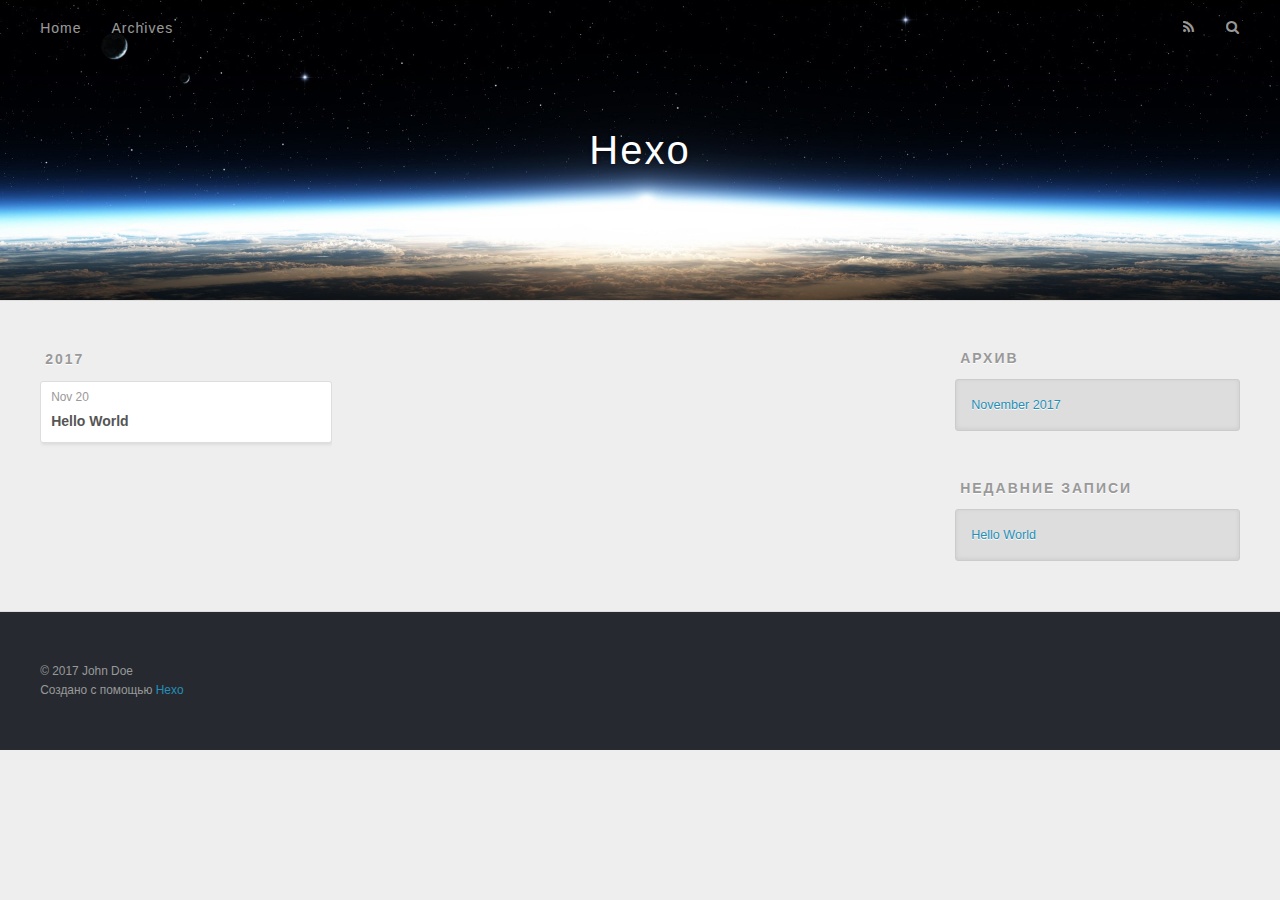
==== archives/index.html @ feb46def "hexo deploy" ====
<!DOCTYPE html>
<html>
<head>
  <meta charset="utf-8">
  
  <title>Архив | Hexo</title>
  <meta name="viewport" content="width=device-width, initial-scale=1, maximum-scale=1">
  <meta property="og:type" content="website">
<meta property="og:title" content="Hexo">
<meta property="og:url" content="http://yoursite.com/archives/index.html">
<meta property="og:site_name" content="Hexo">
<meta name="twitter:card" content="summary">
<meta name="twitter:title" content="Hexo">
  
    <link rel="alternate" href="/atom.xml" title="Hexo" type="application/atom+xml">
  
  
    <link rel="icon" href="/favicon.png">
  
  
    <link href="//fonts.googleapis.com/css?family=Source+Code+Pro" rel="stylesheet" type="text/css">
  
  <link rel="stylesheet" href="/css/style.css">
  

</head>

<body>
  <div id="container">
    <div id="wrap">
      <header id="header">
  <div id="banner"></div>
  <div id="header-outer" class="outer">
    <div id="header-title" class="inner">
      <h1 id="logo-wrap">
        <a href="/" id="logo">Hexo</a>
      </h1>
      
    </div>
    <div id="header-inner" class="inner">
      <nav id="main-nav">
        <a id="main-nav-toggle" class="nav-icon"></a>
        
          <a class="main-nav-link" href="/">Home</a>
        
          <a class="main-nav-link" href="/archives">Archives</a>
        
      </nav>
      <nav id="sub-nav">
        
          <a id="nav-rss-link" class="nav-icon" href="/atom.xml" title="RSS-каналы"></a>
        
        <a id="nav-search-btn" class="nav-icon" title="Поиск"></a>
      </nav>
      <div id="search-form-wrap">
        <form action="//google.com/search" method="get" accept-charset="UTF-8" class="search-form"><input type="search" name="q" class="search-form-input" placeholder="Search"><button type="submit" class="search-form-submit">&#xF002;</button><input type="hidden" name="sitesearch" value="http://yoursite.com"></form>
      </div>
    </div>
  </div>
</header>
      <div class="outer">
        <section id="main">
  
  
    
    
      
      
      <section class="archives-wrap">
        <div class="archive-year-wrap">
          <a href="/archives/2017" class="archive-year">2017</a>
        </div>
        <div class="archives">
    
    <article class="archive-article archive-type-post">
  <div class="archive-article-inner">
    <header class="archive-article-header">
      <a href="/2017/11/20/hello-world/" class="archive-article-date">
  <time datetime="2017-11-20T05:45:02.000Z" itemprop="datePublished">Nov 20</time>
</a>
      
  
    <h1 itemprop="name">
      <a class="archive-article-title" href="/2017/11/20/hello-world/">Hello World</a>
    </h1>
  

    </header>
  </div>
</article>
  
  
    </div></section>
  

</section>
        
          <aside id="sidebar">
  
    

  
    

  
    
  
    
  <div class="widget-wrap">
    <h3 class="widget-title">Архив</h3>
    <div class="widget">
      <ul class="archive-list"><li class="archive-list-item"><a class="archive-list-link" href="/archives/2017/11/">November 2017</a></li></ul>
    </div>
  </div>


  
    
  <div class="widget-wrap">
    <h3 class="widget-title">Недавние записи</h3>
    <div class="widget">
      <ul>
        
          <li>
            <a href="/2017/11/20/hello-world/">Hello World</a>
          </li>
        
      </ul>
    </div>
  </div>

  
</aside>
        
      </div>
      <footer id="footer">
  
  <div class="outer">
    <div id="footer-info" class="inner">
      &copy; 2017 John Doe<br>
      Создано с помощью <a href="http://hexo.io/" target="_blank">Hexo</a>
    </div>
  </div>
</footer>
    </div>
    <nav id="mobile-nav">
  
    <a href="/" class="mobile-nav-link">Home</a>
  
    <a href="/archives" class="mobile-nav-link">Archives</a>
  
</nav>
    

<script src="//ajax.googleapis.com/ajax/libs/jquery/2.0.3/jquery.min.js"></script>


  <link rel="stylesheet" href="/fancybox/jquery.fancybox.css">
  <script src="/fancybox/jquery.fancybox.pack.js"></script>


<script src="/js/script.js"></script>

  </div>
</body>
</html>
---- css/style.css ----
body {
  width: 100%;
}
body:before,
body:after {
  content: "";
  display: table;
}
body:after {
  clear: both;
}
html,
body,
div,
span,
applet,
object,
iframe,
h1,
h2,
h3,
h4,
h5,
h6,
p,
blockquote,
pre,
a,
abbr,
acronym,
address,
big,
cite,
code,
del,
dfn,
em,
img,
ins,
kbd,
q,
s,
samp,
small,
strike,
strong,
sub,
sup,
tt,
var,
dl,
dt,
dd,
ol,
ul,
li,
fieldset,
form,
label,
legend,
table,
caption,
tbody,
tfoot,
thead,
tr,
th,
td {
  margin: 0;
  padding: 0;
  border: 0;
  outline: 0;
  font-weight: inherit;
  font-style: inherit;
  font-family: inherit;
  font-size: 100%;
  vertical-align: baseline;
}
body {
  line-height: 1;
  color: #000;
  background: #fff;
}
ol,
ul {
  list-style: none;
}
table {
  border-collapse: separate;
  border-spacing: 0;
  vertical-align: middle;
}
caption,
th,
td {
  text-align: left;
  font-weight: normal;
  vertical-align: middle;
}
a img {
  border: none;
}
input,
button {
  margin: 0;
  padding: 0;
}
input::-moz-focus-inner,
button::-moz-focus-inner {
  border: 0;
  padding: 0;
}
@font-face {
  font-family: FontAwesome;
  font-style: normal;
  font-weight: normal;
  src: url("fonts/fontawesome-webfont.eot?v=#4.0.3");
  src: url("fonts/fontawesome-webfont.eot?#iefix&v=#4.0.3") format("embedded-opentype"), url("fonts/fontawesome-webfont.woff?v=#4.0.3") format("woff"), url("fonts/fontawesome-webfont.ttf?v=#4.0.3") format("truetype"), url("fonts/fontawesome-webfont.svg#fontawesomeregular?v=#4.0.3") format("svg");
}
html,
body,
#container {
  height: 100%;
}
body {
  background: #eee;
  font: 14px "Helvetica Neue", Helvetica, Arial, sans-serif;
  -webkit-text-size-adjust: 100%;
}
.outer {
  max-width: 1220px;
  margin: 0 auto;
  padding: 0 20px;
}
.outer:before,
.outer:after {
  content: "";
  display: table;
}
.outer:after {
  clear: both;
}
.inner {
  display: inline;
  float: left;
  width: 98.33333333333333%;
  margin: 0 0.833333333333333%;
}
.left,
.alignleft {
  float: left;
}
.right,
.alignright {
  float: right;
}
.clear {
  clear: both;
}
#container {
  position: relative;
}
.mobile-nav-on {
  overflow: hidden;
}
#wrap {
  height: 100%;
  width: 100%;
  position: absolute;
  top: 0;
  left: 0;
  -webkit-transition: 0.2s ease-out;
  -moz-transition: 0.2s ease-out;
  -ms-transition: 0.2s ease-out;
  transition: 0.2s ease-out;
  z-index: 1;
  background: #eee;
}
.mobile-nav-on #wrap {
  left: 280px;
}
@media screen and (min-width: 768px) {
  #main {
    display: inline;
    float: left;
    width: 73.33333333333333%;
    margin: 0 0.833333333333333%;
  }
}
.article-date,
.article-category-link,
.archive-year,
.widget-title {
  text-decoration: none;
  text-transform: uppercase;
  letter-spacing: 2px;
  color: #999;
  margin-bottom: 1em;
  margin-left: 5px;
  line-height: 1em;
  text-shadow: 0 1px #fff;
  font-weight: bold;
}
.article-inner,
.archive-article-inner {
  background: #fff;
  -webkit-box-shadow: 1px 2px 3px #ddd;
  box-shadow: 1px 2px 3px #ddd;
  border: 1px solid #ddd;
  border-radius: 3px;
}
.article-entry h1,
.widget h1 {
  font-size: 2em;
}
.article-entry h2,
.widget h2 {
  font-size: 1.5em;
}
.article-entry h3,
.widget h3 {
  font-size: 1.3em;
}
.article-entry h4,
.widget h4 {
  font-size: 1.2em;
}
.article-entry h5,
.widget h5 {
  font-size: 1em;
}
.article-entry h6,
.widget h6 {
  font-size: 1em;
  color: #999;
}
.article-entry hr,
.widget hr {
  border: 1px dashed #ddd;
}
.article-entry strong,
.widget strong {
  font-weight: bold;
}
.article-entry em,
.widget em,
.article-entry cite,
.widget cite {
  font-style: italic;
}
.article-entry sup,
.widget sup,
.article-entry sub,
.widget sub {
  font-size: 0.75em;
  line-height: 0;
  position: relative;
  vertical-align: baseline;
}
.article-entry sup,
.widget sup {
  top: -0.5em;
}
.article-entry sub,
.widget sub {
  bottom: -0.2em;
}
.article-entry small,
.widget small {
  font-size: 0.85em;
}
.article-entry acronym,
.widget acronym,
.article-entry abbr,
.widget abbr {
  border-bottom: 1px dotted;
}
.article-entry ul,
.widget ul,
.article-entry ol,
.widget ol,
.article-entry dl,
.widget dl {
  margin: 0 20px;
  line-height: 1.6em;
}
.article-entry ul ul,
.widget ul ul,
.article-entry ol ul,
.widget ol ul,
.article-entry ul ol,
.widget ul ol,
.article-entry ol ol,
.widget ol ol {
  margin-top: 0;
  margin-bottom: 0;
}
.article-entry ul,
.widget ul {
  list-style: disc;
}
.article-entry ol,
.widget ol {
  list-style: decimal;
}
.article-entry dt,
.widget dt {
  font-weight: bold;
}
#header {
  height: 300px;
  position: relative;
  border-bottom: 1px solid #ddd;
}
#header:before,
#header:after {
  content: "";
  position: absolute;
  left: 0;
  right: 0;
  height: 40px;
}
#header:before {
  top: 0;
  background: -webkit-linear-gradient(rgba(0,0,0,0.2), transparent);
  background: -moz-linear-gradient(rgba(0,0,0,0.2), transparent);
  background: -ms-linear-gradient(rgba(0,0,0,0.2), transparent);
  background: linear-gradient(rgba(0,0,0,0.2), transparent);
}
#header:after {
  bottom: 0;
  background: -webkit-linear-gradient(transparent, rgba(0,0,0,0.2));
  background: -moz-linear-gradient(transparent, rgba(0,0,0,0.2));
  background: -ms-linear-gradient(transparent, rgba(0,0,0,0.2));
  background: linear-gradient(transparent, rgba(0,0,0,0.2));
}
#header-outer {
  height: 100%;
  position: relative;
}
#header-inner {
  position: relative;
  overflow: hidden;
}
#banner {
  position: absolute;
  top: 0;
  left: 0;
  width: 100%;
  height: 100%;
  background: url("images/banner.jpg") center #000;
  -webkit-background-size: cover;
  -moz-background-size: cover;
  background-size: cover;
  z-index: -1;
}
#header-title {
  text-align: center;
  height: 40px;
  position: absolute;
  top: 50%;
  left: 0;
  margin-top: -20px;
}
#logo,
#subtitle {
  text-decoration: none;
  color: #fff;
  font-weight: 300;
  text-shadow: 0 1px 4px rgba(0,0,0,0.3);
}
#logo {
  font-size: 40px;
  line-height: 40px;
  letter-spacing: 2px;
}
#subtitle {
  font-size: 16px;
  line-height: 16px;
  letter-spacing: 1px;
}
#subtitle-wrap {
  margin-top: 16px;
}
#main-nav {
  float: left;
  margin-left: -15px;
}
.nav-icon,
.main-nav-link {
  float: left;
  color: #fff;
  opacity: 0.6;
  text-decoration: none;
  text-shadow: 0 1px rgba(0,0,0,0.2);
  -webkit-transition: opacity 0.2s;
  -moz-transition: opacity 0.2s;
  -ms-transition: opacity 0.2s;
  transition: opacity 0.2s;
  display: block;
  padding: 20px 15px;
}
.nav-icon:hover,
.main-nav-link:hover {
  opacity: 1;
}
.nav-icon {
  font-family: FontAwesome;
  text-align: center;
  font-size: 14px;
  width: 14px;
  height: 14px;
  padding: 20px 15px;
  position: relative;
  cursor: pointer;
}
.main-nav-link {
  font-weight: 300;
  letter-spacing: 1px;
}
@media screen and (max-width: 479px) {
  .main-nav-link {
    display: none;
  }
}
#main-nav-toggle {
  display: none;
}
#main-nav-toggle:before {
  content: "\f0c9";
}
@media screen and (max-width: 479px) {
  #main-nav-toggle {
    display: block;
  }
}
#sub-nav {
  float: right;
  margin-right: -15px;
}
#nav-rss-link:before {
  content: "\f09e";
}
#nav-search-btn:before {
  content: "\f002";
}
#search-form-wrap {
  position: absolute;
  top: 15px;
  width: 150px;
  height: 30px;
  right: -150px;
  opacity: 0;
  -webkit-transition: 0.2s ease-out;
  -moz-transition: 0.2s ease-out;
  -ms-transition: 0.2s ease-out;
  transition: 0.2s ease-out;
}
#search-form-wrap.on {
  opacity: 1;
  right: 0;
}
@media screen and (max-width: 479px) {
  #search-form-wrap {
    width: 100%;
    right: -100%;
  }
}
.search-form {
  position: absolute;
  top: 0;
  left: 0;
  right: 0;
  background: #fff;
  padding: 5px 15px;
  border-radius: 15px;
  -webkit-box-shadow: 0 0 10px rgba(0,0,0,0.3);
  box-shadow: 0 0 10px rgba(0,0,0,0.3);
}
.search-form-input {
  border: none;
  background: none;
  color: #555;
  width: 100%;
  font: 13px "Helvetica Neue", Helvetica, Arial, sans-serif;
  outline: none;
}
.search-form-input::-webkit-search-results-decoration,
.search-form-input::-webkit-search-cancel-button {
  -webkit-appearance: none;
}
.search-form-submit {
  position: absolute;
  top: 50%;
  right: 10px;
  margin-top: -7px;
  font: 13px FontAwesome;
  border: none;
  background: none;
  color: #bbb;
  cursor: pointer;
}
.search-form-submit:hover,
.search-form-submit:focus {
  color: #777;
}
.article {
  margin: 50px 0;
}
.article-inner {
  overflow: hidden;
}
.article-meta:before,
.article-meta:after {
  content: "";
  display: table;
}
.article-meta:after {
  clear: both;
}
.article-date {
  float: left;
}
.article-category {
  float: left;
  line-height: 1em;
  color: #ccc;
  text-shadow: 0 1px #fff;
  margin-left: 8px;
}
.article-category:before {
  content: "\2022";
}
.article-category-link {
  margin: 0 12px 1em;
}
.article-header {
  padding: 20px 20px 0;
}
.article-title {
  text-decoration: none;
  font-size: 2em;
  font-weight: bold;
  color: #555;
  line-height: 1.1em;
  -webkit-transition: color 0.2s;
  -moz-transition: color 0.2s;
  -ms-transition: color 0.2s;
  transition: color 0.2s;
}
a.article-title:hover {
  color: #258fb8;
}
.article-entry {
  color: #555;
  padding: 0 20px;
}
.article-entry:before,
.article-entry:after {
  content: "";
  display: table;
}
.article-entry:after {
  clear: both;
}
.article-entry p,
.article-entry table {
  line-height: 1.6em;
  margin: 1.6em 0;
}
.article-entry h1,
.article-entry h2,
.article-entry h3,
.article-entry h4,
.article-entry h5,
.article-entry h6 {
  font-weight: bold;
}
.article-entry h1,
.article-entry h2,
.article-entry h3,
.article-entry h4,
.article-entry h5,
.article-entry h6 {
  line-height: 1.1em;
  margin: 1.1em 0;
}
.article-entry a {
  color: #258fb8;
  text-decoration: none;
}
.article-entry a:hover {
  text-decoration: underline;
}
.article-entry ul,
.article-entry ol,
.article-entry dl {
  margin-top: 1.6em;
  margin-bottom: 1.6em;
}
.article-entry img,
.article-entry video {
  max-width: 100%;
  height: auto;
  display: block;
  margin: auto;
}
.article-entry iframe {
  border: none;
}
.article-entry table {
  width: 100%;
  border-collapse: collapse;
  border-spacing: 0;
}
.article-entry th {
  font-weight: bold;
  border-bottom: 3px solid #ddd;
  padding-bottom: 0.5em;
}
.article-entry td {
  border-bottom: 1px solid #ddd;
  padding: 10px 0;
}
.article-entry blockquote {
  font-family: Georgia, "Times New Roman", serif;
  font-size: 1.4em;
  margin: 1.6em 20px;
  text-align: center;
}
.article-entry blockquote footer {
  font-size: 14px;
  margin: 1.6em 0;
  font-family: "Helvetica Neue", Helvetica, Arial, sans-serif;
}
.article-entry blockquote footer cite:before {
  content: "—";
  padding: 0 0.5em;
}
.article-entry .pullquote {
  text-align: left;
  width: 45%;
  margin: 0;
}
.article-entry .pullquote.left {
  margin-left: 0.5em;
  margin-right: 1em;
}
.article-entry .pullquote.right {
  margin-right: 0.5em;
  margin-left: 1em;
}
.article-entry .caption {
  color: #999;
  display: block;
  font-size: 0.9em;
  margin-top: 0.5em;
  position: relative;
  text-align: center;
}
.article-entry .video-container {
  position: relative;
  padding-top: 56.25%;
  height: 0;
  overflow: hidden;
}
.article-entry .video-container iframe,
.article-entry .video-container object,
.article-entry .video-container embed {
  position: absolute;
  top: 0;
  left: 0;
  width: 100%;
  height: 100%;
  margin-top: 0;
}
.article-more-link a {
  display: inline-block;
  line-height: 1em;
  padding: 6px 15px;
  border-radius: 15px;
  background: #eee;
  color: #999;
  text-shadow: 0 1px #fff;
  text-decoration: none;
}
.article-more-link a:hover {
  background: #258fb8;
  color: #fff;
  text-decoration: none;
  text-shadow: 0 1px #1e7293;
}
.article-footer {
  font-size: 0.85em;
  line-height: 1.6em;
  border-top: 1px solid #ddd;
  padding-top: 1.6em;
  margin: 0 20px 20px;
}
.article-footer:before,
.article-footer:after {
  content: "";
  display: table;
}
.article-footer:after {
  clear: both;
}
.article-footer a {
  color: #999;
  text-decoration: none;
}
.article-footer a:hover {
  color: #555;
}
.article-tag-list-item {
  float: left;
  margin-right: 10px;
}
.article-tag-list-link:before {
  content: "#";
}
.article-comment-link {
  float: right;
}
.article-comment-link:before {
  content: "\f075";
  font-family: FontAwesome;
  padding-right: 8px;
}
.article-share-link {
  cursor: pointer;
  float: right;
  margin-left: 20px;
}
.article-share-link:before {
  content: "\f064";
  font-family: FontAwesome;
  padding-right: 6px;
}
#article-nav {
  position: relative;
}
#article-nav:before,
#article-nav:after {
  content: "";
  display: table;
}
#article-nav:after {
  clear: both;
}
@media screen and (min-width: 768px) {
  #article-nav {
    margin: 50px 0;
  }
  #article-nav:before {
    width: 8px;
    height: 8px;
    position: absolute;
    top: 50%;
    left: 50%;
    margin-top: -4px;
    margin-left: -4px;
    content: "";
    border-radius: 50%;
    background: #ddd;
    -webkit-box-shadow: 0 1px 2px #fff;
    box-shadow: 0 1px 2px #fff;
  }
}
.article-nav-link-wrap {
  text-decoration: none;
  text-shadow: 0 1px #fff;
  color: #999;
  -webkit-box-sizing: border-box;
  -moz-box-sizing: border-box;
  box-sizing: border-box;
  margin-top: 50px;
  text-align: center;
  display: block;
}
.article-nav-link-wrap:hover {
  color: #555;
}
@media screen and (min-width: 768px) {
  .article-nav-link-wrap {
    width: 50%;
    margin-top: 0;
  }
}
@media screen and (min-width: 768px) {
  #article-nav-newer {
    float: left;
    text-align: right;
    padding-right: 20px;
  }
}
@media screen and (min-width: 768px) {
  #article-nav-older {
    float: right;
    text-align: left;
    padding-left: 20px;
  }
}
.article-nav-caption {
  text-transform: uppercase;
  letter-spacing: 2px;
  color: #ddd;
  line-height: 1em;
  font-weight: bold;
}
#article-nav-newer .article-nav-caption {
  margin-right: -2px;
}
.article-nav-title {
  font-size: 0.85em;
  line-height: 1.6em;
  margin-top: 0.5em;
}
.article-share-box {
  position: absolute;
  display: none;
  background: #fff;
  -webkit-box-shadow: 1px 2px 10px rgba(0,0,0,0.2);
  box-shadow: 1px 2px 10px rgba(0,0,0,0.2);
  border-radius: 3px;
  margin-left: -145px;
  overflow: hidden;
  z-index: 1;
}
.article-share-box.on {
  display: block;
}
.article-share-input {
  width: 100%;
  background: none;
  -webkit-box-sizing: border-box;
  -moz-box-sizing: border-box;
  box-sizing: border-box;
  font: 14px "Helvetica Neue", Helvetica, Arial, sans-serif;
  padding: 0 15px;
  color: #555;
  outline: none;
  border: 1px solid #ddd;
  border-radius: 3px 3px 0 0;
  height: 36px;
  line-height: 36px;
}
.article-share-links {
  background: #eee;
}
.article-share-links:before,
.article-share-links:after {
  content: "";
  display: table;
}
.article-share-links:after {
  clear: both;
}
.article-share-twitter,
.article-share-facebook,
.article-share-pinterest,
.article-share-google {
  width: 50px;
  height: 36px;
  display: block;
  float: left;
  position: relative;
  color: #999;
  text-shadow: 0 1px #fff;
}
.article-share-twitter:before,
.article-share-facebook:before,
.article-share-pinterest:before,
.article-share-google:before {
  font-size: 20px;
  font-family: FontAwesome;
  width: 20px;
  height: 20px;
  position: absolute;
  top: 50%;
  left: 50%;
  margin-top: -10px;
  margin-left: -10px;
  text-align: center;
}
.article-share-twitter:hover,
.article-share-facebook:hover,
.article-share-pinterest:hover,
.article-share-google:hover {
  color: #fff;
}
.article-share-twitter:before {
  content: "\f099";
}
.article-share-twitter:hover {
  background: #00aced;
  text-shadow: 0 1px #008abe;
}
.article-share-facebook:before {
  content: "\f09a";
}
.article-share-facebook:hover {
  background: #3b5998;
  text-shadow: 0 1px #2f477a;
}
.article-share-pinterest:before {
  content: "\f0d2";
}
.article-share-pinterest:hover {
  background: #cb2027;
  text-shadow: 0 1px #a21a1f;
}
.article-share-google:before {
  content: "\f0d5";
}
.article-share-google:hover {
  background: #dd4b39;
  text-shadow: 0 1px #be3221;
}
.article-gallery {
  background: #000;
  position: relative;
}
.article-gallery-photos {
  position: relative;
  overflow: hidden;
}
.article-gallery-img {
  display: none;
  max-width: 100%;
}
.article-gallery-img:first-child {
  display: block;
}
.article-gallery-img.loaded {
  position: absolute;
  display: block;
}
.article-gallery-img img {
  display: block;
  max-width: 100%;
  margin: 0 auto;
}
#comments {
  background: #fff;
  -webkit-box-shadow: 1px 2px 3px #ddd;
  box-shadow: 1px 2px 3px #ddd;
  padding: 20px;
  border: 1px solid #ddd;
  border-radius: 3px;
  margin: 50px 0;
}
#comments a {
  color: #258fb8;
}
.archives-wrap {
  margin: 50px 0;
}
.archives:before,
.archives:after {
  content: "";
  display: table;
}
.archives:after {
  clear: both;
}
.archive-year-wrap {
  margin-bottom: 1em;
}
.archives {
  -webkit-column-gap: 10px;
  -moz-column-gap: 10px;
  column-gap: 10px;
}
@media screen and (min-width: 480px) and (max-width: 767px) {
  .archives {
    -webkit-column-count: 2;
    -moz-column-count: 2;
    column-count: 2;
  }
}
@media screen and (min-width: 768px) {
  .archives {
    -webkit-column-count: 3;
    -moz-column-count: 3;
    column-count: 3;
  }
}
.archive-article {
  -webkit-column-break-inside: avoid;
  page-break-inside: avoid;
  overflow: hidden;
  break-inside: avoid-column;
}
.archive-article-inner {
  padding: 10px;
  margin-bottom: 15px;
}
.archive-article-title {
  text-decoration: none;
  font-weight: bold;
  color: #555;
  -webkit-transition: color 0.2s;
  -moz-transition: color 0.2s;
  -ms-transition: color 0.2s;
  transition: color 0.2s;
  line-height: 1.6em;
}
.archive-article-title:hover {
  color: #258fb8;
}
.archive-article-footer {
  margin-top: 1em;
}
.archive-article-date {
  color: #999;
  text-decoration: none;
  font-size: 0.85em;
  line-height: 1em;
  margin-bottom: 0.5em;
  display: block;
}
#page-nav {
  margin: 50px auto;
  background: #fff;
  -webkit-box-shadow: 1px 2px 3px #ddd;
  box-shadow: 1px 2px 3px #ddd;
  border: 1px solid #ddd;
  border-radius: 3px;
  text-align: center;
  color: #999;
  overflow: hidden;
}
#page-nav:before,
#page-nav:after {
  content: "";
  display: table;
}
#page-nav:after {
  clear: both;
}
#page-nav a,
#page-nav span {
  padding: 10px 20px;
  line-height: 1;
  height: 2ex;
}
#page-nav a {
  color: #999;
  text-decoration: none;
}
#page-nav a:hover {
  background: #999;
  color: #fff;
}
#page-nav .prev {
  float: left;
}
#page-nav .next {
  float: right;
}
#page-nav .page-number {
  display: inline-block;
}
@media screen and (max-width: 479px) {
  #page-nav .page-number {
    display: none;
  }
}
#page-nav .current {
  color: #555;
  font-weight: bold;
}
#page-nav .space {
  color: #ddd;
}
#footer {
  background: #262a30;
  padding: 50px 0;
  border-top: 1px solid #ddd;
  color: #999;
}
#footer a {
  color: #258fb8;
  text-decoration: none;
}
#footer a:hover {
  text-decoration: underline;
}
#footer-info {
  line-height: 1.6em;
  font-size: 0.85em;
}
.article-entry pre,
.article-entry .highlight {
  background: #2d2d2d;
  margin: 0 -20px;
  padding: 15px 20px;
  border-style: solid;
  border-color: #ddd;
  border-width: 1px 0;
  overflow: auto;
  color: #ccc;
  line-height: 22.400000000000002px;
}
.article-entry .highlight .gutter pre,
.article-entry .gist .gist-file .gist-data .line-numbers {
  color: #666;
  font-size: 0.85em;
}
.article-entry pre,
.article-entry code {
  font-family: "Source Code Pro", Consolas, Monaco, Menlo, Consolas, monospace;
}
.article-entry code {
  background: #eee;
  text-shadow: 0 1px #fff;
  padding: 0 0.3em;
}
.article-entry pre code {
  background: none;
  text-shadow: none;
  padding: 0;
}
.article-entry .highlight pre {
  border: none;
  margin: 0;
  padding: 0;
}
.article-entry .highlight table {
  margin: 0;
  width: auto;
}
.article-entry .highlight td {
  border: none;
  padding: 0;
}
.article-entry .highlight figcaption {
  font-size: 0.85em;
  color: #999;
  line-height: 1em;
  margin-bottom: 1em;
}
.article-entry .highlight figcaption:before,
.article-entry .highlight figcaption:after {
  content: "";
  display: table;
}
.article-entry .highlight figcaption:after {
  clear: both;
}
.article-entry .highlight figcaption a {
  float: right;
}
.article-entry .highlight .gutter pre {
  text-align: right;
  padding-right: 20px;
}
.article-entry .highlight .line {
  height: 22.400000000000002px;
}
.article-entry .highlight .line.marked {
  background: #515151;
}
.article-entry .gist {
  margin: 0 -20px;
  border-style: solid;
  border-color: #ddd;
  border-width: 1px 0;
  background: #2d2d2d;
  padding: 15px 20px 15px 0;
}
.article-entry .gist .gist-file {
  border: none;
  font-family: "Source Code Pro", Consolas, Monaco, Menlo, Consolas, monospace;
  margin: 0;
}
.article-entry .gist .gist-file .gist-data {
  background: none;
  border: none;
}
.article-entry .gist .gist-file .gist-data .line-numbers {
  background: none;
  border: none;
  padding: 0 20px 0 0;
}
.article-entry .gist .gist-file .gist-data .line-data {
  padding: 0 !important;
}
.article-entry .gist .gist-file .highlight {
  margin: 0;
  padding: 0;
  border: none;
}
.article-entry .gist .gist-file .gist-meta {
  background: #2d2d2d;
  color: #999;
  font: 0.85em "Helvetica Neue", Helvetica, Arial, sans-serif;
  text-shadow: 0 0;
  padding: 0;
  margin-top: 1em;
  margin-left: 20px;
}
.article-entry .gist .gist-file .gist-meta a {
  color: #258fb8;
  font-weight: normal;
}
.article-entry .gist .gist-file .gist-meta a:hover {
  text-decoration: underline;
}
pre .comment,
pre .title {
  color: #999;
}
pre .variable,
pre .attribute,
pre .tag,
pre .regexp,
pre .ruby .constant,
pre .xml .tag .title,
pre .xml .pi,
pre .xml .doctype,
pre .html .doctype,
pre .css .id,
pre .css .class,
pre .css .pseudo {
  color: #f2777a;
}
pre .number,
pre .preprocessor,
pre .built_in,
pre .literal,
pre .params,
pre .constant {
  color: #f99157;
}
pre .class,
pre .ruby .class .title,
pre .css .rules .attribute {
  color: #9c9;
}
pre .string,
pre .value,
pre .inheritance,
pre .header,
pre .ruby .symbol,
pre .xml .cdata {
  color: #9c9;
}
pre .css .hexcolor {
  color: #6cc;
}
pre .function,
pre .python .decorator,
pre .python .title,
pre .ruby .function .title,
pre .ruby .title .keyword,
pre .perl .sub,
pre .javascript .title,
pre .coffeescript .title {
  color: #69c;
}
pre .keyword,
pre .javascript .function {
  color: #c9c;
}
@media screen and (max-width: 479px) {
  #mobile-nav {
    position: absolute;
    top: 0;
    left: 0;
    width: 280px;
    height: 100%;
    background: #191919;
    border-right: 1px solid #fff;
  }
}
@media screen and (max-width: 479px) {
  .mobile-nav-link {
    display: block;
    color: #999;
    text-decoration: none;
    padding: 15px 20px;
    font-weight: bold;
  }
  .mobile-nav-link:hover {
    color: #fff;
  }
}
@media screen and (min-width: 768px) {
  #sidebar {
    display: inline;
    float: left;
    width: 23.333333333333332%;
    margin: 0 0.833333333333333%;
  }
}
.widget-wrap {
  margin: 50px 0;
}
.widget {
  color: #777;
  text-shadow: 0 1px #fff;
  background: #ddd;
  -webkit-box-shadow: 0 -1px 4px #ccc inset;
  box-shadow: 0 -1px 4px #ccc inset;
  border: 1px solid #ccc;
  padding: 15px;
  border-radius: 3px;
}
.widget a {
  color: #258fb8;
  text-decoration: none;
}
.widget a:hover {
  text-decoration: underline;
}
.widget ul ul,
.widget ol ul,
.widget dl ul,
.widget ul ol,
.widget ol ol,
.widget dl ol,
.widget ul dl,
.widget ol dl,
.widget dl dl {
  margin-left: 15px;
  list-style: disc;
}
.widget {
  line-height: 1.6em;
  word-wrap: break-word;
  font-size: 0.9em;
}
.widget ul,
.widget ol {
  list-style: none;
  margin: 0;
}
.widget ul ul,
.widget ol ul,
.widget ul ol,
.widget ol ol {
  margin: 0 20px;
}
.widget ul ul,
.widget ol ul {
  list-style: disc;
}
.widget ul ol,
.widget ol ol {
  list-style: decimal;
}
.category-list-count,
.tag-list-count,
.archive-list-count {
  padding-left: 5px;
  color: #999;
  font-size: 0.85em;
}
.category-list-count:before,
.tag-list-count:before,
.archive-list-count:before {
  content: "(";
}
.category-list-count:after,
.tag-list-count:after,
.archive-list-count:after {
  content: ")";
}
.tagcloud a {
  margin-right: 5px;
  display: inline-block;
}
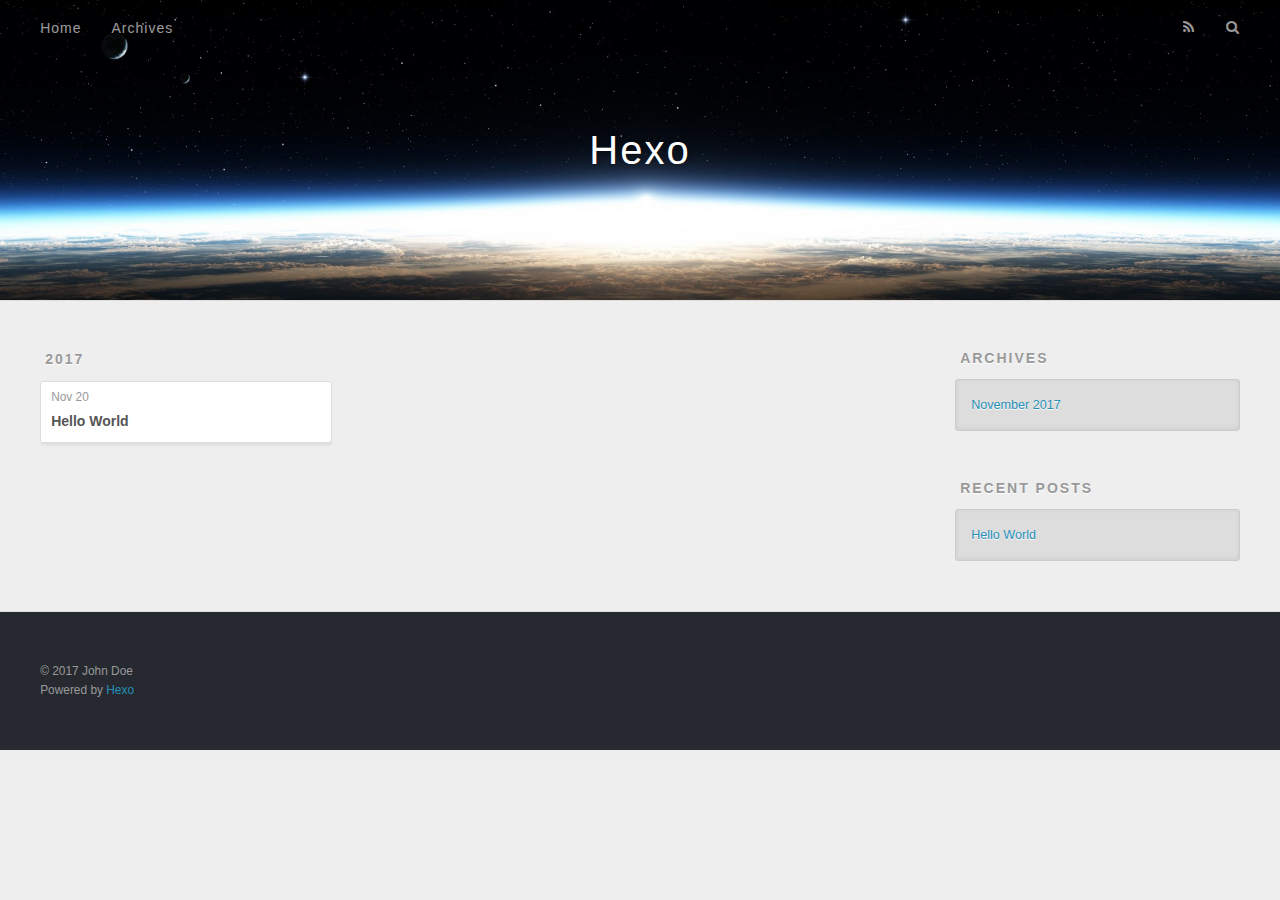
==== commit eabc56ad: "hexo deploy" ====
--- a/archives/index.html
+++ b/archives/index.html
@@ -3,7 +3,7 @@
 <head>
   <meta charset="utf-8">
   
-  <title>Архив | Hexo</title>
+  <title>Archives | Hexo</title>
   <meta name="viewport" content="width=device-width, initial-scale=1, maximum-scale=1">
   <meta property="og:type" content="website">
 <meta property="og:title" content="Hexo">
@@ -48,9 +48,9 @@
       </nav>
       <nav id="sub-nav">
         
-          <a id="nav-rss-link" class="nav-icon" href="/atom.xml" title="RSS-каналы"></a>
+          <a id="nav-rss-link" class="nav-icon" href="/atom.xml" title="RSS Feed"></a>
         
-        <a id="nav-search-btn" class="nav-icon" title="Поиск"></a>
+        <a id="nav-search-btn" class="nav-icon" title="Search"></a>
       </nav>
       <div id="search-form-wrap">
         <form action="//google.com/search" method="get" accept-charset="UTF-8" class="search-form"><input type="search" name="q" class="search-form-input" placeholder="Search"><button type="submit" class="search-form-submit">&#xF002;</button><input type="hidden" name="sitesearch" value="http://yoursite.com"></form>
@@ -107,7 +107,7 @@
   
     
   <div class="widget-wrap">
-    <h3 class="widget-title">Архив</h3>
+    <h3 class="widget-title">Archives</h3>
     <div class="widget">
       <ul class="archive-list"><li class="archive-list-item"><a class="archive-list-link" href="/archives/2017/11/">November 2017</a></li></ul>
     </div>
@@ -117,7 +117,7 @@
   
     
   <div class="widget-wrap">
-    <h3 class="widget-title">Недавние записи</h3>
+    <h3 class="widget-title">Recent Posts</h3>
     <div class="widget">
       <ul>
         
@@ -138,7 +138,7 @@
   <div class="outer">
     <div id="footer-info" class="inner">
       &copy; 2017 John Doe<br>
-      Создано с помощью <a href="http://hexo.io/" target="_blank">Hexo</a>
+      Powered by <a href="http://hexo.io/" target="_blank">Hexo</a>
     </div>
   </div>
 </footer>
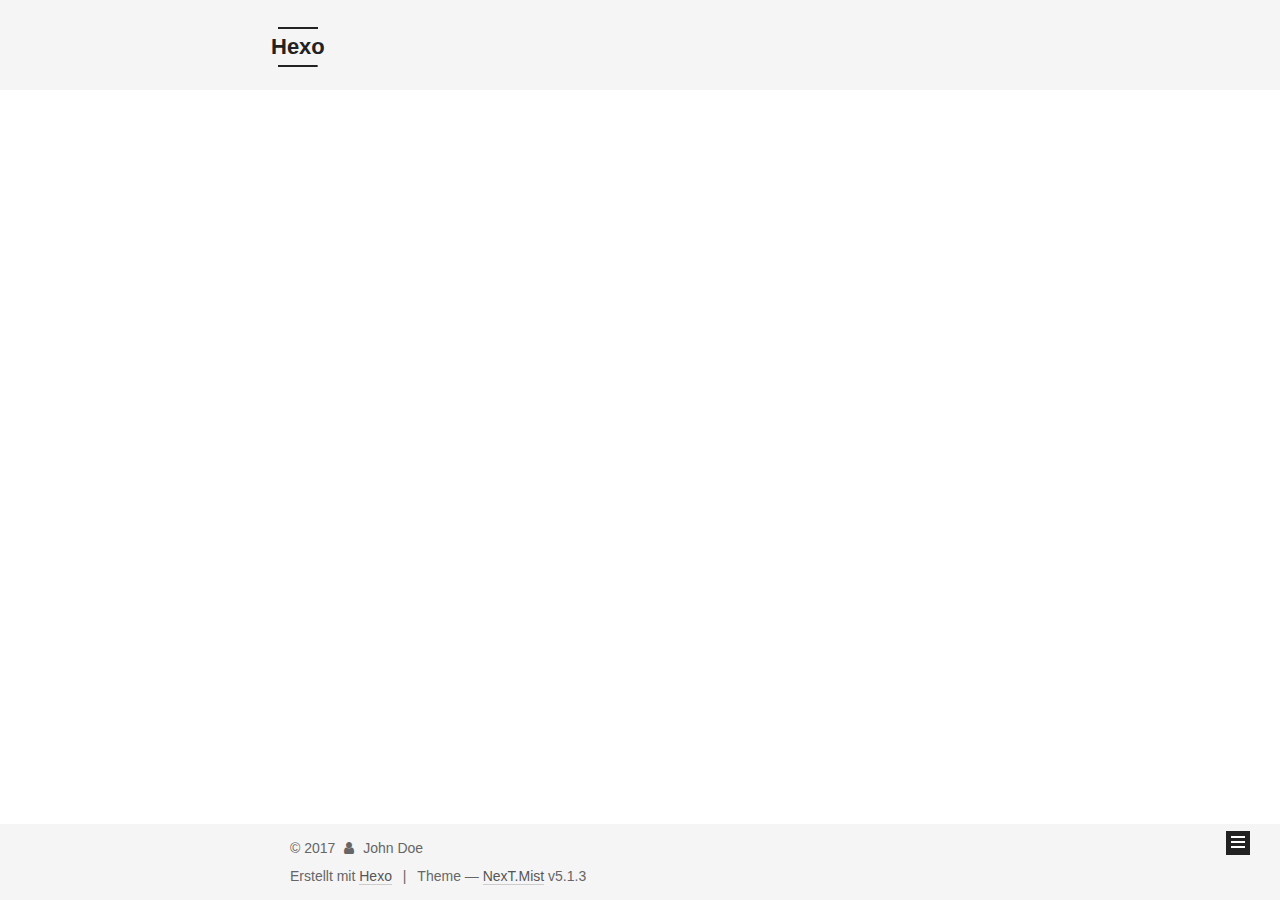
==== commit d51990dd: "hexo deploy" ====
--- a/archives/index.html
+++ b/archives/index.html
@@ -1,166 +1,552 @@
 <!DOCTYPE html>
-<html>
+
+
+
+  
+
+
+<html class="theme-next mist use-motion" lang="">
 <head>
-  <meta charset="utf-8">
-  
-  <title>Archives | Hexo</title>
-  <meta name="viewport" content="width=device-width, initial-scale=1, maximum-scale=1">
-  <meta property="og:type" content="website">
+  <meta charset="UTF-8"/>
+<meta http-equiv="X-UA-Compatible" content="IE=edge" />
+<meta name="viewport" content="width=device-width, initial-scale=1, maximum-scale=1"/>
+<meta name="theme-color" content="#222">
+
+
+
+
+
+
+
+
+
+<meta http-equiv="Cache-Control" content="no-transform" />
+<meta http-equiv="Cache-Control" content="no-siteapp" />
+
+
+
+
+
+
+
+
+
+
+
+
+
+
+
+
+  
+  
+  <link href="/lib/fancybox/source/jquery.fancybox.css?v=2.1.5" rel="stylesheet" type="text/css" />
+
+
+
+
+
+
+
+<link href="/lib/font-awesome/css/font-awesome.min.css?v=4.6.2" rel="stylesheet" type="text/css" />
+
+<link href="/css/main.css?v=5.1.3" rel="stylesheet" type="text/css" />
+
+
+  <link rel="apple-touch-icon" sizes="180x180" href="/images/apple-touch-icon-next.png?v=5.1.3">
+
+
+  <link rel="icon" type="image/png" sizes="32x32" href="/images/favicon-32x32-next.png?v=5.1.3">
+
+
+  <link rel="icon" type="image/png" sizes="16x16" href="/images/favicon-16x16-next.png?v=5.1.3">
+
+
+  <link rel="mask-icon" href="/images/logo.svg?v=5.1.3" color="#222">
+
+
+
+
+
+  <meta name="keywords" content="Hexo, NexT" />
+
+
+
+
+
+
+
+
+
+
+<meta property="og:type" content="website">
 <meta property="og:title" content="Hexo">
 <meta property="og:url" content="http://yoursite.com/archives/index.html">
 <meta property="og:site_name" content="Hexo">
 <meta name="twitter:card" content="summary">
 <meta name="twitter:title" content="Hexo">
-  
-    <link rel="alternate" href="/atom.xml" title="Hexo" type="application/atom+xml">
-  
-  
-    <link rel="icon" href="/favicon.png">
-  
-  
-    <link href="//fonts.googleapis.com/css?family=Source+Code+Pro" rel="stylesheet" type="text/css">
-  
-  <link rel="stylesheet" href="/css/style.css">
-  
+
+
+
+<script type="text/javascript" id="hexo.configurations">
+  var NexT = window.NexT || {};
+  var CONFIG = {
+    root: '/',
+    scheme: 'Mist',
+    version: '5.1.3',
+    sidebar: {"position":"left","display":"post","offset":12,"b2t":false,"scrollpercent":false,"onmobile":false},
+    fancybox: true,
+    tabs: true,
+    motion: {"enable":true,"async":false,"transition":{"post_block":"fadeIn","post_header":"slideDownIn","post_body":"slideDownIn","coll_header":"slideLeftIn","sidebar":"slideUpIn"}},
+    duoshuo: {
+      userId: '0',
+      author: 'Author'
+    },
+    algolia: {
+      applicationID: '',
+      apiKey: '',
+      indexName: '',
+      hits: {"per_page":10},
+      labels: {"input_placeholder":"Search for Posts","hits_empty":"We didn't find any results for the search: ${query}","hits_stats":"${hits} results found in ${time} ms"}
+    }
+  };
+</script>
+
+
+
+  <link rel="canonical" href="http://yoursite.com/archives/"/>
+
+
+
+
+
+  <title>Archiv | Hexo</title>
+  
+
+
+
+
+
+
+
 
 </head>
 
-<body>
-  <div id="container">
-    <div id="wrap">
-      <header id="header">
-  <div id="banner"></div>
-  <div id="header-outer" class="outer">
-    <div id="header-title" class="inner">
-      <h1 id="logo-wrap">
-        <a href="/" id="logo">Hexo</a>
-      </h1>
-      
+<body itemscope itemtype="http://schema.org/WebPage" lang="">
+
+  
+  
+    
+  
+
+  <div class="container sidebar-position-left page-archive">
+    <div class="headband"></div>
+
+    <header id="header" class="header" itemscope itemtype="http://schema.org/WPHeader">
+      <div class="header-inner"><div class="site-brand-wrapper">
+  <div class="site-meta ">
+    
+
+    <div class="custom-logo-site-title">
+      <a href="/"  class="brand" rel="start">
+        <span class="logo-line-before"><i></i></span>
+        <span class="site-title">Hexo</span>
+        <span class="logo-line-after"><i></i></span>
+      </a>
     </div>
-    <div id="header-inner" class="inner">
-      <nav id="main-nav">
-        <a id="main-nav-toggle" class="nav-icon"></a>
-        
-          <a class="main-nav-link" href="/">Home</a>
-        
-          <a class="main-nav-link" href="/archives">Archives</a>
-        
-      </nav>
-      <nav id="sub-nav">
-        
-          <a id="nav-rss-link" class="nav-icon" href="/atom.xml" title="RSS Feed"></a>
-        
-        <a id="nav-search-btn" class="nav-icon" title="Search"></a>
-      </nav>
-      <div id="search-form-wrap">
-        <form action="//google.com/search" method="get" accept-charset="UTF-8" class="search-form"><input type="search" name="q" class="search-form-input" placeholder="Search"><button type="submit" class="search-form-submit">&#xF002;</button><input type="hidden" name="sitesearch" value="http://yoursite.com"></form>
+      
+        <p class="site-subtitle"></p>
+      
+  </div>
+
+  <div class="site-nav-toggle">
+    <button>
+      <span class="btn-bar"></span>
+      <span class="btn-bar"></span>
+      <span class="btn-bar"></span>
+    </button>
+  </div>
+</div>
+
+<nav class="site-nav">
+  
+
+  
+    <ul id="menu" class="menu">
+      
+        
+        <li class="menu-item menu-item-home">
+          <a href="/" rel="section">
+            
+              <i class="menu-item-icon fa fa-fw fa-home"></i> <br />
+            
+            Startseite
+          </a>
+        </li>
+      
+        
+        <li class="menu-item menu-item-archives">
+          <a href="/archives/" rel="section">
+            
+              <i class="menu-item-icon fa fa-fw fa-archive"></i> <br />
+            
+            Archiv
+          </a>
+        </li>
+      
+
+      
+    </ul>
+  
+
+  
+</nav>
+
+
+
+ </div>
+    </header>
+
+    <main id="main" class="main">
+      <div class="main-inner">
+        <div class="content-wrap">
+          <div id="content" class="content">
+            
+
+  
+  
+  
+  <div class="post-block archive">
+    <div id="posts" class="posts-collapse">
+      <span class="archive-move-on"></span>
+
+      <span class="archive-page-counter">
+        
+        
+        
+          
+        
+        Öhm..! Ein Artikel. Bleib dran.
+      </span>
+
+      
+
+        
+        
+        
+
+        
+          
+          <div class="collection-title">
+            <h1 class="archive-year" id="archive-year-2017">2017</h1>
+          </div>
+        
+        
+
+        
+
+  <article class="post post-type-normal" itemscope itemtype="http://schema.org/Article">
+    <header class="post-header">
+
+      <h2 class="post-title">
+        
+            <a class="post-title-link" href="/2017/11/20/hello-world/" itemprop="url">
+              
+                <span itemprop="name">Hello World</span>
+              
+            </a>
+        
+      </h2>
+
+      <div class="post-meta">
+        <time class="post-time" itemprop="dateCreated"
+              datetime="2017-11-20T13:45:02+08:00"
+              content="2017-11-20" >
+          11-20
+        </time>
       </div>
+
+    </header>
+  </article>
+
+
+
+      
+
     </div>
   </div>
-</header>
-      <div class="outer">
-        <section id="main">
-  
-  
-    
-    
-      
-      
-      <section class="archives-wrap">
-        <div class="archive-year-wrap">
-          <a href="/archives/2017" class="archive-year">2017</a>
+  
+  
+  
+
+  
+
+
+
+          </div>
+          
+
+
+          
+
         </div>
-        <div class="archives">
-    
-    <article class="archive-article archive-type-post">
-  <div class="archive-article-inner">
-    <header class="archive-article-header">
-      <a href="/2017/11/20/hello-world/" class="archive-article-date">
-  <time datetime="2017-11-20T05:45:02.000Z" itemprop="datePublished">Nov 20</time>
-</a>
-      
-  
-    <h1 itemprop="name">
-      <a class="archive-article-title" href="/2017/11/20/hello-world/">Hello World</a>
-    </h1>
-  
-
-    </header>
-  </div>
-</article>
-  
-  
-    </div></section>
-  
-
-</section>
-        
-          <aside id="sidebar">
-  
-    
-
-  
-    
-
-  
-    
-  
-    
-  <div class="widget-wrap">
-    <h3 class="widget-title">Archives</h3>
-    <div class="widget">
-      <ul class="archive-list"><li class="archive-list-item"><a class="archive-list-link" href="/archives/2017/11/">November 2017</a></li></ul>
+        
+          
+  
+  <div class="sidebar-toggle">
+    <div class="sidebar-toggle-line-wrap">
+      <span class="sidebar-toggle-line sidebar-toggle-line-first"></span>
+      <span class="sidebar-toggle-line sidebar-toggle-line-middle"></span>
+      <span class="sidebar-toggle-line sidebar-toggle-line-last"></span>
     </div>
   </div>
 
-
-  
+  <aside id="sidebar" class="sidebar">
     
-  <div class="widget-wrap">
-    <h3 class="widget-title">Recent Posts</h3>
-    <div class="widget">
-      <ul>
-        
-          <li>
-            <a href="/2017/11/20/hello-world/">Hello World</a>
-          </li>
-        
-      </ul>
+    <div class="sidebar-inner">
+
+      
+
+      
+
+      <section class="site-overview-wrap sidebar-panel sidebar-panel-active">
+        <div class="site-overview">
+          <div class="site-author motion-element" itemprop="author" itemscope itemtype="http://schema.org/Person">
+            
+              <p class="site-author-name" itemprop="name">John Doe</p>
+              <p class="site-description motion-element" itemprop="description"></p>
+          </div>
+
+          <nav class="site-state motion-element">
+
+            
+              <div class="site-state-item site-state-posts">
+              
+                <a href="/archives/">
+              
+                  <span class="site-state-item-count">1</span>
+                  <span class="site-state-item-name">Artikel</span>
+                </a>
+              </div>
+            
+
+            
+
+            
+
+          </nav>
+
+          
+
+          <div class="links-of-author motion-element">
+            
+          </div>
+
+          
+          
+
+          
+          
+
+          
+
+        </div>
+      </section>
+
+      
+
+      
+
     </div>
+  </aside>
+
+
+        
+      </div>
+    </main>
+
+    <footer id="footer" class="footer">
+      <div class="footer-inner">
+        <div class="copyright">&copy; <span itemprop="copyrightYear">2017</span>
+  <span class="with-love">
+    <i class="fa fa-user"></i>
+  </span>
+  <span class="author" itemprop="copyrightHolder">John Doe</span>
+
+  
+</div>
+
+
+  <div class="powered-by">Erstellt mit  <a class="theme-link" target="_blank" href="https://hexo.io">Hexo</a></div>
+
+
+
+  <span class="post-meta-divider">|</span>
+
+
+
+  <div class="theme-info">Theme &mdash; <a class="theme-link" target="_blank" href="https://github.com/iissnan/hexo-theme-next">NexT.Mist</a> v5.1.3</div>
+
+
+
+
+        
+
+
+
+
+
+
+
+        
+      </div>
+    </footer>
+
+    
+      <div class="back-to-top">
+        <i class="fa fa-arrow-up"></i>
+        
+      </div>
+    
+
+    
+
   </div>
 
   
-</aside>
-        
-      </div>
-      <footer id="footer">
-  
-  <div class="outer">
-    <div id="footer-info" class="inner">
-      &copy; 2017 John Doe<br>
-      Powered by <a href="http://hexo.io/" target="_blank">Hexo</a>
-    </div>
-  </div>
-</footer>
-    </div>
-    <nav id="mobile-nav">
-  
-    <a href="/" class="mobile-nav-link">Home</a>
-  
-    <a href="/archives" class="mobile-nav-link">Archives</a>
-  
-</nav>
-    
-
-<script src="//ajax.googleapis.com/ajax/libs/jquery/2.0.3/jquery.min.js"></script>
-
-
-  <link rel="stylesheet" href="/fancybox/jquery.fancybox.css">
-  <script src="/fancybox/jquery.fancybox.pack.js"></script>
-
-
-<script src="/js/script.js"></script>
-
-  </div>
+
+<script type="text/javascript">
+  if (Object.prototype.toString.call(window.Promise) !== '[object Function]') {
+    window.Promise = null;
+  }
+</script>
+
+
+
+
+
+
+
+
+
+  
+
+
+
+
+
+
+
+
+
+
+
+
+  
+  
+    <script type="text/javascript" src="/lib/jquery/index.js?v=2.1.3"></script>
+  
+
+  
+  
+    <script type="text/javascript" src="/lib/fastclick/lib/fastclick.min.js?v=1.0.6"></script>
+  
+
+  
+  
+    <script type="text/javascript" src="/lib/jquery_lazyload/jquery.lazyload.js?v=1.9.7"></script>
+  
+
+  
+  
+    <script type="text/javascript" src="/lib/velocity/velocity.min.js?v=1.2.1"></script>
+  
+
+  
+  
+    <script type="text/javascript" src="/lib/velocity/velocity.ui.min.js?v=1.2.1"></script>
+  
+
+  
+  
+    <script type="text/javascript" src="/lib/fancybox/source/jquery.fancybox.pack.js?v=2.1.5"></script>
+  
+
+
+  
+
+
+  <script type="text/javascript" src="/js/src/utils.js?v=5.1.3"></script>
+
+  <script type="text/javascript" src="/js/src/motion.js?v=5.1.3"></script>
+
+
+
+  
+  
+
+  
+
+  
+
+
+  <script type="text/javascript" src="/js/src/bootstrap.js?v=5.1.3"></script>
+
+
+
+  
+
+
+  
+
+
+
+
+	
+
+
+
+
+
+  
+
+
+
+
+
+  
+
+
+
+
+
+
+
+
+
+
+
+
+  
+
+
+
+
+
+  
+
+  
+
+  
+
+  
+  
+
+  
+
+  
+
+  
+
 </body>
-</html>+</html>
--- a/css/main.css
+++ b/css/main.css
@@ -0,0 +1,2905 @@
+/* normalize.css v3.0.2 | MIT License | git.io/normalize */
+html {
+  font-family: sans-serif; /* 1 */
+  -ms-text-size-adjust: 100%; /* 2 */
+  -webkit-text-size-adjust: 100%; /* 2 */
+}
+body {
+  margin: 0;
+}
+article,
+aside,
+details,
+figcaption,
+figure,
+footer,
+header,
+hgroup,
+main,
+menu,
+nav,
+section,
+summary {
+  display: block;
+}
+audio,
+canvas,
+progress,
+video {
+  display: inline-block; /* 1 */
+  vertical-align: baseline; /* 2 */
+}
+audio:not([controls]) {
+  display: none;
+  height: 0;
+}
+[hidden],
+template {
+  display: none;
+}
+a {
+  background-color: transparent;
+}
+a:active,
+a:hover {
+  outline: 0;
+}
+abbr[title] {
+  border-bottom: 1px dotted;
+}
+b,
+strong {
+  font-weight: bold;
+}
+dfn {
+  font-style: italic;
+}
+h1 {
+  font-size: 2em;
+  margin: 0.67em 0;
+}
+mark {
+  background: #ff0;
+  color: #000;
+}
+small {
+  font-size: 80%;
+}
+sub,
+sup {
+  font-size: 75%;
+  line-height: 0;
+  position: relative;
+  vertical-align: baseline;
+}
+sup {
+  top: -0.5em;
+}
+sub {
+  bottom: -0.25em;
+}
+img {
+  border: 0;
+}
+svg:not(:root) {
+  overflow: hidden;
+}
+figure {
+  margin: 1em 40px;
+}
+hr {
+  -moz-box-sizing: content-box;
+  box-sizing: content-box;
+  height: 0;
+}
+pre {
+  overflow: auto;
+}
+code,
+kbd,
+pre,
+samp {
+  font-family: monospace, monospace;
+  font-size: 1em;
+}
+button,
+input,
+optgroup,
+select,
+textarea {
+  color: inherit; /* 1 */
+  font: inherit; /* 2 */
+  margin: 0; /* 3 */
+}
+button {
+  overflow: visible;
+}
+button,
+select {
+  text-transform: none;
+}
+button,
+html input[type="button"],
+input[type="reset"],
+input[type="submit"] {
+  -webkit-appearance: button; /* 2 */
+  cursor: pointer; /* 3 */
+}
+button[disabled],
+html input[disabled] {
+  cursor: default;
+}
+button::-moz-focus-inner,
+input::-moz-focus-inner {
+  border: 0;
+  padding: 0;
+}
+input {
+  line-height: normal;
+}
+input[type="checkbox"],
+input[type="radio"] {
+  box-sizing: border-box; /* 1 */
+  padding: 0; /* 2 */
+}
+input[type="number"]::-webkit-inner-spin-button,
+input[type="number"]::-webkit-outer-spin-button {
+  height: auto;
+}
+input[type="search"] {
+  -webkit-appearance: textfield; /* 1 */
+  -moz-box-sizing: content-box;
+  -webkit-box-sizing: content-box; /* 2 */
+  box-sizing: content-box;
+}
+input[type="search"]::-webkit-search-cancel-button,
+input[type="search"]::-webkit-search-decoration {
+  -webkit-appearance: none;
+}
+fieldset {
+  border: 1px solid #c0c0c0;
+  margin: 0 2px;
+  padding: 0.35em 0.625em 0.75em;
+}
+legend {
+  border: 0; /* 1 */
+  padding: 0; /* 2 */
+}
+textarea {
+  overflow: auto;
+}
+optgroup {
+  font-weight: bold;
+}
+table {
+  border-collapse: collapse;
+  border-spacing: 0;
+}
+td,
+th {
+  padding: 0;
+}
+::selection {
+  background: #262a30;
+  color: #fff;
+}
+body {
+  position: relative;
+  font-family: 'Lato', "PingFang SC", "Microsoft YaHei", sans-serif;
+  font-size: 14px;
+  line-height: 2;
+  color: #555;
+  background: #fff;
+}
+@media (max-width: 767px) {
+  body {
+    padding-right: 0 !important;
+  }
+}
+@media (min-width: 768px) and (max-width: 991px) {
+  body {
+    padding-right: 0 !important;
+  }
+}
+@media (min-width: 1600px) {
+  body {
+    font-size: 16px;
+  }
+}
+h1,
+h2,
+h3,
+h4,
+h5,
+h6 {
+  margin: 0;
+  padding: 0;
+  font-weight: bold;
+  line-height: 1.5;
+  font-family: 'Lato', "PingFang SC", "Microsoft YaHei", sans-serif;
+}
+h2,
+h3,
+h4,
+h5,
+h6 {
+  margin: 20px 0 15px;
+}
+h1 {
+  font-size: 24px;
+}
+@media (max-width: 767px) {
+  h1 {
+    font-size: 20px;
+  }
+}
+h2 {
+  font-size: 22px;
+}
+@media (max-width: 767px) {
+  h2 {
+    font-size: 18px;
+  }
+}
+h3 {
+  font-size: 20px;
+}
+@media (max-width: 767px) {
+  h3 {
+    font-size: 16px;
+  }
+}
+h4 {
+  font-size: 18px;
+}
+@media (max-width: 767px) {
+  h4 {
+    font-size: 14px;
+  }
+}
+h5 {
+  font-size: 16px;
+}
+@media (max-width: 767px) {
+  h5 {
+    font-size: 12px;
+  }
+}
+h6 {
+  font-size: 14px;
+}
+@media (max-width: 767px) {
+  h6 {
+    font-size: 10px;
+  }
+}
+p {
+  margin: 0 0 20px 0;
+}
+a {
+  color: #555;
+  text-decoration: none;
+  outline: none;
+  border-bottom: 1px solid #999;
+  word-wrap: break-word;
+}
+a:hover {
+  color: #222;
+  border-bottom-color: #222;
+}
+blockquote {
+  margin: 0;
+  padding: 0;
+}
+img {
+  display: block;
+  margin: auto;
+  max-width: 100%;
+  height: auto;
+}
+hr {
+  margin: 40px 0;
+  height: 3px;
+  border: none;
+  background-color: #ddd;
+  background-image: repeating-linear-gradient(-45deg, #fff, #fff 4px, transparent 4px, transparent 8px);
+}
+blockquote {
+  padding: 0 15px;
+  color: #666;
+  border-left: 4px solid #ddd;
+}
+blockquote cite::before {
+  content: "-";
+  padding: 0 5px;
+}
+dt {
+  font-weight: 700;
+}
+dd {
+  margin: 0;
+  padding: 0;
+}
+kbd {
+  border: 1px solid #ccc;
+  border-radius: 0.2em;
+  box-shadow: 0.1em 0.1em 0.2em rgba(0,0,0,0.1);
+  background-color: #f9f9f9;
+  font-family: inherit;
+  background-image: -webkit-linear-gradient(top, #eee, #fff, #eee);
+  padding: 0.1em 0.3em;
+  white-space: nowrap;
+}
+.text-left {
+  text-align: left;
+}
+.text-center {
+  text-align: center;
+}
+.text-right {
+  text-align: right;
+}
+.text-justify {
+  text-align: justify;
+}
+.text-nowrap {
+  white-space: nowrap;
+}
+.text-lowercase {
+  text-transform: lowercase;
+}
+.text-uppercase {
+  text-transform: uppercase;
+}
+.text-capitalize {
+  text-transform: capitalize;
+}
+.center-block {
+  display: block;
+  margin-left: auto;
+  margin-right: auto;
+}
+.clearfix:before,
+.clearfix:after {
+  content: " ";
+  display: table;
+}
+.clearfix:after {
+  clear: both;
+}
+.pullquote {
+  width: 45%;
+}
+.pullquote.left {
+  float: left;
+  margin-left: 5px;
+  margin-right: 10px;
+}
+.pullquote.right {
+  float: right;
+  margin-left: 10px;
+  margin-right: 5px;
+}
+.affix.affix.affix {
+  position: fixed;
+}
+.translation {
+  margin-top: -20px;
+  font-size: 14px;
+  color: #999;
+}
+.scrollbar-measure {
+  width: 100px;
+  height: 100px;
+  overflow: scroll;
+  position: absolute;
+  top: -9999px;
+}
+.use-motion .motion-element {
+  opacity: 0;
+}
+table {
+  margin: 20px 0;
+  width: 100%;
+  border-collapse: collapse;
+  border-spacing: 0;
+  border: 1px solid #ddd;
+  font-size: 14px;
+  table-layout: fixed;
+  word-wrap: break-all;
+}
+table>tbody>tr:nth-of-type(odd) {
+  background-color: #f9f9f9;
+}
+table>tbody>tr:hover {
+  background-color: #f5f5f5;
+}
+caption,
+th,
+td {
+  padding: 8px;
+  text-align: left;
+  vertical-align: middle;
+  font-weight: normal;
+}
+th,
+td {
+  border-bottom: 3px solid #ddd;
+  border-right: 1px solid #eee;
+}
+th {
+  padding-bottom: 10px;
+  font-weight: 700;
+}
+td {
+  border-bottom-width: 1px;
+}
+html,
+body {
+  height: 100%;
+}
+.container {
+  position: relative;
+  min-height: 100%;
+}
+.header-inner {
+  margin: 0 auto;
+  padding: 100px 0 70px;
+  width: 700px;
+}
+@media (min-width: 1600px) {
+  .container .header-inner {
+    width: 900px;
+  }
+}
+.main {
+  padding-bottom: 150px;
+}
+.main-inner {
+  margin: 0 auto;
+  width: 700px;
+}
+@media (min-width: 1600px) {
+  .container .main-inner {
+    width: 900px;
+  }
+}
+.footer {
+  position: absolute;
+  left: 0;
+  bottom: 0;
+  width: 100%;
+  min-height: 50px;
+}
+.footer-inner {
+  box-sizing: border-box;
+  margin: 20px auto;
+  width: 700px;
+}
+@media (min-width: 1600px) {
+  .container .footer-inner {
+    width: 900px;
+  }
+}
+pre,
+.highlight {
+  overflow: auto;
+  margin: 20px 0;
+  padding: 0;
+  font-size: 13px;
+  color: #4d4d4c;
+  background: #f7f7f7;
+  line-height: 1.6;
+}
+pre,
+code {
+  font-family: consolas, Menlo, "PingFang SC", "Microsoft YaHei", monospace;
+}
+code {
+  padding: 2px 4px;
+  word-wrap: break-word;
+  color: #555;
+  background: #eee;
+  border-radius: 3px;
+  font-size: 13px;
+}
+pre {
+  padding: 10px;
+}
+pre code {
+  padding: 0;
+  color: #4d4d4c;
+  background: none;
+  text-shadow: none;
+}
+.highlight {
+  border-radius: 1px;
+}
+.highlight pre {
+  border: none;
+  margin: 0;
+  padding: 10px 0;
+}
+.highlight table {
+  margin: 0;
+  width: auto;
+  border: none;
+}
+.highlight td {
+  border: none;
+  padding: 0;
+}
+.highlight figcaption {
+  font-size: 1em;
+  color: #4d4d4c;
+  line-height: 1em;
+  margin-bottom: 1em;
+}
+.highlight figcaption:before,
+.highlight figcaption:after {
+  content: " ";
+  display: table;
+}
+.highlight figcaption:after {
+  clear: both;
+}
+.highlight figcaption a {
+  float: right;
+  color: #4d4d4c;
+}
+.highlight figcaption a:hover {
+  border-bottom-color: #4d4d4c;
+}
+.highlight .gutter pre {
+  padding-left: 10px;
+  padding-right: 10px;
+  color: #869194;
+  text-align: right;
+  background-color: #eff2f3;
+}
+.highlight .code pre {
+  width: 100%;
+  padding-left: 10px;
+  padding-right: 10px;
+  background-color: #f7f7f7;
+}
+.highlight .line {
+  height: 20px;
+}
+.gutter {
+  -webkit-user-select: none;
+  -moz-user-select: none;
+  -ms-user-select: none;
+  user-select: none;
+}
+.gist table {
+  width: auto;
+}
+.gist table td {
+  border: none;
+}
+pre .deletion {
+  background: #fdd;
+}
+pre .addition {
+  background: #dfd;
+}
+pre .meta {
+  color: #8959a8;
+}
+pre .comment {
+  color: #8e908c;
+}
+pre .variable,
+pre .attribute,
+pre .tag,
+pre .regexp,
+pre .ruby .constant,
+pre .xml .tag .title,
+pre .xml .pi,
+pre .xml .doctype,
+pre .html .doctype,
+pre .css .id,
+pre .css .class,
+pre .css .pseudo {
+  color: #c82829;
+}
+pre .number,
+pre .preprocessor,
+pre .built_in,
+pre .literal,
+pre .params,
+pre .constant,
+pre .command {
+  color: #f5871f;
+}
+pre .ruby .class .title,
+pre .css .rules .attribute,
+pre .string,
+pre .value,
+pre .inheritance,
+pre .header,
+pre .ruby .symbol,
+pre .xml .cdata,
+pre .special,
+pre .number,
+pre .formula {
+  color: #718c00;
+}
+pre .title,
+pre .css .hexcolor {
+  color: #3e999f;
+}
+pre .function,
+pre .python .decorator,
+pre .python .title,
+pre .ruby .function .title,
+pre .ruby .title .keyword,
+pre .perl .sub,
+pre .javascript .title,
+pre .coffeescript .title {
+  color: #4271ae;
+}
+pre .keyword,
+pre .javascript .function {
+  color: #8959a8;
+}
+.full-image.full-image.full-image {
+  border: none;
+  max-width: 100%;
+  width: auto;
+  margin: 20px auto;
+}
+@media (min-width: 992px) {
+  .full-image.full-image.full-image {
+    max-width: none;
+    width: 110%;
+    margin: 25px -5%;
+  }
+}
+.blockquote-center,
+.page-home .post-type-quote blockquote,
+.page-post-detail .post-type-quote blockquote {
+  position: relative;
+  margin: 40px 0;
+  padding: 0;
+  border-left: none;
+  text-align: center;
+}
+.blockquote-center::before,
+.page-home .post-type-quote blockquote::before,
+.page-post-detail .post-type-quote blockquote::before,
+.blockquote-center::after,
+.page-home .post-type-quote blockquote::after,
+.page-post-detail .post-type-quote blockquote::after {
+  position: absolute;
+  content: ' ';
+  display: block;
+  width: 100%;
+  height: 24px;
+  opacity: 0.2;
+  background-repeat: no-repeat;
+  background-position: 0 -6px;
+  background-size: 22px 22px;
+}
+.blockquote-center::before,
+.page-home .post-type-quote blockquote::before,
+.page-post-detail .post-type-quote blockquote::before {
+  top: -20px;
+  background-image: url("../images/quote-l.svg");
+  border-top: 1px solid #ccc;
+}
+.blockquote-center::after,
+.page-home .post-type-quote blockquote::after,
+.page-post-detail .post-type-quote blockquote::after {
+  bottom: -20px;
+  background-image: url("../images/quote-r.svg");
+  border-bottom: 1px solid #ccc;
+  background-position: 100% 8px;
+}
+.blockquote-center p,
+.page-home .post-type-quote blockquote p,
+.page-post-detail .post-type-quote blockquote p,
+.blockquote-center div,
+.page-home .post-type-quote blockquote div,
+.page-post-detail .post-type-quote blockquote div {
+  text-align: center;
+}
+.post .post-body .group-picture img {
+  box-sizing: border-box;
+  padding: 0 3px;
+  border: none;
+}
+.post .group-picture-row {
+  overflow: hidden;
+  margin-top: 6px;
+}
+.post .group-picture-row:first-child {
+  margin-top: 0;
+}
+.post .group-picture-column {
+  float: left;
+}
+.page-post-detail .post-body .group-picture-column {
+  float: none;
+  margin-top: 10px;
+  width: auto !important;
+}
+.page-post-detail .post-body .group-picture-column img {
+  margin: 0 auto;
+}
+.page-archive .group-picture-container {
+  overflow: hidden;
+}
+.page-archive .group-picture-row {
+  float: left;
+}
+.page-archive .group-picture-row:first-child {
+  margin-top: 6px;
+}
+.page-archive .group-picture-column {
+  max-width: 150px;
+  max-height: 150px;
+}
+.post-body .note {
+  position: relative;
+  padding: 15px;
+  margin-bottom: 20px;
+  border: 1px solid #eee;
+  border-left-width: 5px;
+  border-radius: 3px;
+}
+.post-body .note h2,
+.post-body .note h3,
+.post-body .note h4,
+.post-body .note h5,
+.post-body .note h6 {
+  margin-top: 0;
+  margin-bottom: 0;
+  border-bottom: initial;
+  padding-top: 0 !important;
+}
+.post-body .note p:first-child,
+.post-body .note ul:first-child,
+.post-body .note ol:first-child,
+.post-body .note table:first-child,
+.post-body .note pre:first-child,
+.post-body .note blockquote:first-child {
+  margin-top: 0;
+}
+.post-body .note p:last-child,
+.post-body .note ul:last-child,
+.post-body .note ol:last-child,
+.post-body .note table:last-child,
+.post-body .note pre:last-child,
+.post-body .note blockquote:last-child {
+  margin-bottom: 0;
+}
+.post-body .note.default {
+  border-left-color: #777;
+}
+.post-body .note.default h2,
+.post-body .note.default h3,
+.post-body .note.default h4,
+.post-body .note.default h5,
+.post-body .note.default h6 {
+  color: #777;
+}
+.post-body .note.primary {
+  border-left-color: #6f42c1;
+}
+.post-body .note.primary h2,
+.post-body .note.primary h3,
+.post-body .note.primary h4,
+.post-body .note.primary h5,
+.post-body .note.primary h6 {
+  color: #6f42c1;
+}
+.post-body .note.info {
+  border-left-color: #428bca;
+}
+.post-body .note.info h2,
+.post-body .note.info h3,
+.post-body .note.info h4,
+.post-body .note.info h5,
+.post-body .note.info h6 {
+  color: #428bca;
+}
+.post-body .note.success {
+  border-left-color: #5cb85c;
+}
+.post-body .note.success h2,
+.post-body .note.success h3,
+.post-body .note.success h4,
+.post-body .note.success h5,
+.post-body .note.success h6 {
+  color: #5cb85c;
+}
+.post-body .note.warning {
+  border-left-color: #f0ad4e;
+}
+.post-body .note.warning h2,
+.post-body .note.warning h3,
+.post-body .note.warning h4,
+.post-body .note.warning h5,
+.post-body .note.warning h6 {
+  color: #f0ad4e;
+}
+.post-body .note.danger {
+  border-left-color: #d9534f;
+}
+.post-body .note.danger h2,
+.post-body .note.danger h3,
+.post-body .note.danger h4,
+.post-body .note.danger h5,
+.post-body .note.danger h6 {
+  color: #d9534f;
+}
+.post-body .label {
+  display: inline;
+  padding: 0 2px;
+  white-space: nowrap;
+}
+.post-body .label.default {
+  background-color: #f0f0f0;
+}
+.post-body .label.primary {
+  background-color: #efe6f7;
+}
+.post-body .label.info {
+  background-color: #e5f2f8;
+}
+.post-body .label.success {
+  background-color: #e7f4e9;
+}
+.post-body .label.warning {
+  background-color: #fcf6e1;
+}
+.post-body .label.danger {
+  background-color: #fae8eb;
+}
+.post-body .tabs {
+  position: relative;
+  display: block;
+  margin-bottom: 20px;
+  padding-top: 10px;
+}
+.post-body .tabs ul.nav-tabs {
+  margin: 0;
+  padding: 0;
+  display: flex;
+  margin-bottom: -1px;
+}
+@media (max-width: 413px) {
+  .post-body .tabs ul.nav-tabs {
+    display: block;
+    margin-bottom: 5px;
+  }
+}
+.post-body .tabs ul.nav-tabs li.tab {
+  list-style-type: none !important;
+  margin: 0 0.25em 0 0;
+  border-top: 3px solid transparent;
+  border-left: 1px solid transparent;
+  border-right: 1px solid transparent;
+}
+@media (max-width: 413px) {
+  .post-body .tabs ul.nav-tabs li.tab {
+    margin: initial;
+    border-top: 1px solid transparent;
+    border-left: 3px solid transparent;
+    border-right: 1px solid transparent;
+    border-bottom: 1px solid transparent;
+  }
+}
+.post-body .tabs ul.nav-tabs li.tab a {
+  outline: 0;
+  border-bottom: initial;
+  display: block;
+  line-height: 1.8em;
+  padding: 0.25em 0.75em;
+  transition-duration: 0.2s;
+  transition-timing-function: ease-out;
+  transition-delay: 0s;
+}
+.post-body .tabs ul.nav-tabs li.tab a i {
+  width: 1.285714285714286em;
+}
+.post-body .tabs ul.nav-tabs li.tab.active {
+  border-top: 3px solid #fc6423;
+  border-left: 1px solid #ddd;
+  border-right: 1px solid #ddd;
+  background-color: #fff;
+}
+@media (max-width: 413px) {
+  .post-body .tabs ul.nav-tabs li.tab.active {
+    border-top: 1px solid #ddd;
+    border-left: 3px solid #fc6423;
+    border-right: 1px solid #ddd;
+    border-bottom: 1px solid #ddd;
+  }
+}
+.post-body .tabs ul.nav-tabs li.tab.active a {
+  cursor: default;
+  color: #555;
+}
+.post-body .tabs .tab-content {
+  background-color: #fff;
+}
+.post-body .tabs .tab-content .tab-pane {
+  border: 1px solid #ddd;
+  padding: 20px 20px 0 20px;
+}
+.post-body .tabs .tab-content .tab-pane:not(.active) {
+  display: none !important;
+}
+.post-body .tabs .tab-content .tab-pane.active {
+  display: block !important;
+}
+.btn {
+  display: inline-block;
+  padding: 0 20px;
+  font-size: 14px;
+  color: #555;
+  background: transparent;
+  border: 2px solid #222;
+  text-decoration: none;
+  border-radius: 0;
+  transition-property: background-color;
+  transition-duration: 0.2s;
+  transition-timing-function: ease-in-out;
+  transition-delay: 0s;
+  line-height: 2;
+}
+.btn:hover {
+  border-color: #222;
+  color: #222;
+  background: #fff;
+}
+.btn +.btn {
+  margin: 0 0 8px 8px;
+}
+.btn .fa-fw {
+  width: 1.285714285714286em;
+  text-align: left;
+}
+.btn-bar {
+  display: block;
+  width: 22px;
+  height: 2px;
+  background: #555;
+  border-radius: 1px;
+}
+.btn-bar+.btn-bar {
+  margin-top: 4px;
+}
+.pagination {
+  margin: 120px 0 40px;
+  text-align: center;
+  border-top: 1px solid #eee;
+}
+.page-number-basic,
+.pagination .prev,
+.pagination .next,
+.pagination .page-number,
+.pagination .space {
+  display: inline-block;
+  position: relative;
+  top: -1px;
+  margin: 0 10px;
+  padding: 0 11px;
+}
+@media (max-width: 767px) {
+  .page-number-basic,
+  .pagination .prev,
+  .pagination .next,
+  .pagination .page-number,
+  .pagination .space {
+    margin: 0 5px;
+  }
+}
+.pagination .prev,
+.pagination .next,
+.pagination .page-number {
+  border-bottom: 0;
+  border-top: 1px solid #eee;
+  transition-property: border-color;
+  transition-duration: 0.2s;
+  transition-timing-function: ease-in-out;
+  transition-delay: 0s;
+}
+.pagination .prev:hover,
+.pagination .next:hover,
+.pagination .page-number:hover {
+  border-top-color: #222;
+}
+.pagination .space {
+  padding: 0;
+  margin: 0;
+}
+.pagination .prev {
+  margin-left: 0;
+}
+.pagination .next {
+  margin-right: 0;
+}
+.pagination .page-number.current {
+  color: #fff;
+  background: #ccc;
+  border-top-color: #ccc;
+}
+@media (max-width: 767px) {
+  .pagination {
+    border-top: none;
+  }
+  .pagination .prev,
+  .pagination .next,
+  .pagination .page-number {
+    margin-bottom: 10px;
+    border-top: 0;
+    border-bottom: 1px solid #eee;
+    padding: 0 10px;
+  }
+  .pagination .prev:hover,
+  .pagination .next:hover,
+  .pagination .page-number:hover {
+    border-bottom-color: #222;
+  }
+}
+.comments {
+  margin: 60px 20px 0;
+}
+.tag-cloud {
+  text-align: center;
+}
+.tag-cloud a {
+  display: inline-block;
+  margin: 10px;
+}
+.back-to-top {
+  box-sizing: border-box;
+  position: fixed;
+  bottom: -100px;
+  right: 30px;
+  z-index: 1050;
+  padding: 0 6px;
+  width: 24px;
+  background: #222;
+  font-size: 12px;
+  opacity: 1;
+  color: #fff;
+  cursor: pointer;
+  text-align: center;
+  -webkit-transform: translateZ(0);
+  transition-property: bottom;
+  transition-duration: 0.2s;
+  transition-timing-function: ease-in-out;
+  transition-delay: 0s;
+}
+@media (min-width: 768px) and (max-width: 991px) {
+  .back-to-top {
+    display: none !important;
+  }
+}
+@media (max-width: 767px) {
+  .back-to-top {
+    display: none !important;
+  }
+}
+.back-to-top.back-to-top-on {
+  bottom: 19px;
+}
+.header {
+  background: transparent;
+}
+.header-inner {
+  position: relative;
+}
+.headband {
+  height: 3px;
+  background: #222;
+}
+.site-meta {
+  margin: 0;
+  text-align: left;
+}
+@media (max-width: 767px) {
+  .site-meta {
+    text-align: center;
+  }
+}
+.brand {
+  position: relative;
+  display: inline-block;
+  padding: 0 40px;
+  color: #222;
+  background: #222;
+  border-bottom: none;
+}
+.brand:hover {
+  color: #222;
+}
+.logo {
+  display: inline-block;
+  margin-right: 5px;
+  line-height: 36px;
+  vertical-align: top;
+}
+.site-title {
+  display: inline-block;
+  vertical-align: top;
+  line-height: 36px;
+  font-size: 20px;
+  font-weight: normal;
+  font-family: 'Lato', "PingFang SC", "Microsoft YaHei", sans-serif;
+}
+.site-subtitle {
+  margin-top: 10px;
+  font-size: 13px;
+  color: #999;
+}
+.use-motion .brand {
+  opacity: 0;
+}
+.use-motion .logo,
+.use-motion .site-title,
+.use-motion .site-subtitle {
+  opacity: 0;
+  position: relative;
+  top: -10px;
+}
+.site-nav-toggle {
+  display: none;
+  position: absolute;
+  top: 10px;
+  left: 10px;
+}
+@media (max-width: 767px) {
+  .site-nav-toggle {
+    display: block;
+  }
+}
+.site-nav-toggle button {
+  margin-top: 2px;
+  padding: 9px 10px;
+  background: transparent;
+  border: none;
+}
+@media (max-width: 767px) {
+  .site-nav {
+    display: none;
+    margin: 0 -10px;
+    padding: 0 10px;
+    clear: both;
+    border-top: 1px solid #ddd;
+  }
+}
+@media (min-width: 768px) and (max-width: 991px) {
+  .site-nav {
+    display: block !important;
+  }
+}
+@media (min-width: 992px) {
+  .site-nav {
+    display: block !important;
+  }
+}
+.menu {
+  margin-top: 20px;
+  padding-left: 0;
+  text-align: center;
+}
+.menu .menu-item {
+  display: inline-block;
+  margin: 0 10px;
+  list-style: none;
+}
+@media screen and (max-width: 767px) {
+  .menu .menu-item {
+    margin-top: 10px;
+  }
+}
+.menu .menu-item a {
+  display: block;
+  font-size: 13px;
+  line-height: inherit;
+  border-bottom: 1px solid transparent;
+  transition-property: border-color;
+  transition-duration: 0.2s;
+  transition-timing-function: ease-in-out;
+  transition-delay: 0s;
+}
+.menu .menu-item a:hover {
+  border-bottom-color: #222;
+}
+.menu .menu-item .fa {
+  margin-right: 5px;
+}
+.use-motion .menu-item {
+  opacity: 0;
+}
+.post-body {
+  font-family: 'Lato', "PingFang SC", "Microsoft YaHei", sans-serif;
+}
+@media (max-width: 767px) {
+  .post-body {
+    word-break: break-word;
+  }
+}
+.post-body .fancybox img {
+  display: block !important;
+  margin: 0 auto;
+  cursor: pointer;
+  cursor: zoom-in;
+  cursor: -webkit-zoom-in;
+}
+.post-body .image-caption,
+.post-body .figure .caption {
+  margin: -20px auto 15px;
+  text-align: center;
+  font-size: 14px;
+  color: #999;
+  font-weight: bold;
+  line-height: 1;
+}
+.post-sticky-flag {
+  display: inline-block;
+  font-size: 16px;
+  -ms-transform: rotate(30deg);
+  -webkit-transform: rotate(30deg);
+  -moz-transform: rotate(30deg);
+  -ms-transform: rotate(30deg);
+  -o-transform: rotate(30deg);
+  transform: rotate(30deg);
+}
+.use-motion .post-block,
+.use-motion .pagination,
+.use-motion .comments {
+  opacity: 0;
+}
+.use-motion .post-header {
+  opacity: 0;
+}
+.use-motion .post-body {
+  opacity: 0;
+}
+.use-motion .collection-title {
+  opacity: 0;
+}
+.posts-expand {
+  padding-top: 40px;
+}
+@media (max-width: 767px) {
+  .posts-expand {
+    margin: 0 20px;
+  }
+  .post-body pre .gutter pre {
+    padding-right: 10px;
+  }
+  .post-body .highlight {
+    margin-left: 0px;
+    margin-right: 0px;
+    padding: 0;
+  }
+  .post-body .highlight .gutter pre {
+    padding-right: 10px;
+  }
+}
+@media (min-width: 992px) {
+  .posts-expand .post-body {
+    text-align: justify;
+  }
+}
+.posts-expand .post-body h2,
+.posts-expand .post-body h3,
+.posts-expand .post-body h4,
+.posts-expand .post-body h5,
+.posts-expand .post-body h6 {
+  padding-top: 10px;
+}
+.posts-expand .post-body h2 .header-anchor,
+.posts-expand .post-body h3 .header-anchor,
+.posts-expand .post-body h4 .header-anchor,
+.posts-expand .post-body h5 .header-anchor,
+.posts-expand .post-body h6 .header-anchor {
+  float: right;
+  margin-left: 10px;
+  color: #ccc;
+  border-bottom-style: none;
+  visibility: hidden;
+}
+.posts-expand .post-body h2 .header-anchor:hover,
+.posts-expand .post-body h3 .header-anchor:hover,
+.posts-expand .post-body h4 .header-anchor:hover,
+.posts-expand .post-body h5 .header-anchor:hover,
+.posts-expand .post-body h6 .header-anchor:hover {
+  color: inherit;
+}
+.posts-expand .post-body h2:hover .header-anchor,
+.posts-expand .post-body h3:hover .header-anchor,
+.posts-expand .post-body h4:hover .header-anchor,
+.posts-expand .post-body h5:hover .header-anchor,
+.posts-expand .post-body h6:hover .header-anchor {
+  visibility: visible;
+}
+.posts-expand .post-body ul li {
+  list-style: circle;
+}
+.posts-expand .post-body img {
+  box-sizing: border-box;
+  margin: auto;
+  padding: 3px;
+  border: 1px solid #ddd;
+}
+.posts-expand .post-body .fancybox img {
+  margin: 0 auto 25px;
+}
+@media (max-width: 767px) {
+  .posts-collapse {
+    margin: 0 20px;
+  }
+  .posts-collapse .post-title,
+  .posts-collapse .post-meta {
+    display: block;
+    width: auto;
+    text-align: left;
+  }
+}
+.posts-collapse {
+  position: relative;
+  z-index: 1010;
+  margin-left: 0;
+}
+.posts-collapse::after {
+  content: " ";
+  position: absolute;
+  top: 20px;
+  left: 0;
+  margin-left: -2px;
+  width: 4px;
+  height: 100%;
+  background: #f5f5f5;
+  z-index: -1;
+}
+@media (max-width: 767px) {
+  .posts-collapse {
+    margin: 0 20px;
+  }
+}
+.posts-collapse .collection-title {
+  position: relative;
+  margin: 60px 0;
+}
+.posts-collapse .collection-title h1,
+.posts-collapse .collection-title h2 {
+  margin-left: 20px;
+}
+.posts-collapse .collection-title small {
+  color: #bbb;
+  margin-left: 5px;
+}
+.posts-collapse .collection-title::before {
+  content: " ";
+  position: absolute;
+  left: 0;
+  top: 50%;
+  margin-left: -4px;
+  margin-top: -4px;
+  width: 8px;
+  height: 8px;
+  background: #bbb;
+  border-radius: 50%;
+}
+.posts-collapse .post {
+  margin: 30px 0;
+}
+.posts-collapse .post-header {
+  position: relative;
+  transition-duration: 0.2s;
+  transition-timing-function: ease-in-out;
+  transition-delay: 0s;
+  transition-property: border;
+  border-bottom: 1px dashed #ccc;
+}
+.posts-collapse .post-header::before {
+  content: " ";
+  position: absolute;
+  left: 0;
+  top: 12px;
+  width: 6px;
+  height: 6px;
+  margin-left: -4px;
+  background: #bbb;
+  border-radius: 50%;
+  border: 1px solid #fff;
+  transition-duration: 0.2s;
+  transition-timing-function: ease-in-out;
+  transition-delay: 0s;
+  transition-property: background;
+}
+.posts-collapse .post-header:hover {
+  border-bottom-color: #666;
+}
+.posts-collapse .post-header:hover::before {
+  background: #222;
+}
+.posts-collapse .post-meta {
+  position: absolute;
+  font-size: 12px;
+  left: 20px;
+  top: 5px;
+}
+.posts-collapse .post-comments-count {
+  display: none;
+}
+.posts-collapse .post-title {
+  margin-left: 60px;
+  font-size: 16px;
+  font-weight: normal;
+  line-height: inherit;
+}
+.posts-collapse .post-title::after {
+  margin-left: 3px;
+  opacity: 0.6;
+}
+.posts-collapse .post-title a {
+  color: #666;
+  border-bottom: none;
+}
+.page-home .post-type-quote .post-header,
+.page-post-detail .post-type-quote .post-header,
+.page-home .post-type-quote .post-tags,
+.page-post-detail .post-type-quote .post-tags {
+  display: none;
+}
+.posts-expand .post-title {
+  text-align: center;
+  word-break: break-word;
+  font-weight: 400;
+}
+.posts-expand .post-title-link {
+  display: inline-block;
+  position: relative;
+  color: #555;
+  border-bottom: none;
+  line-height: 1.2;
+  vertical-align: top;
+}
+.posts-expand .post-title-link::before {
+  content: "";
+  position: absolute;
+  width: 100%;
+  height: 2px;
+  bottom: 0;
+  left: 0;
+  background-color: #000;
+  visibility: hidden;
+  -webkit-transform: scaleX(0);
+  -moz-transform: scaleX(0);
+  -ms-transform: scaleX(0);
+  -o-transform: scaleX(0);
+  transform: scaleX(0);
+  transition-duration: 0.2s;
+  transition-timing-function: ease-in-out;
+  transition-delay: 0s;
+}
+.posts-expand .post-title-link:hover::before {
+  visibility: visible;
+  -webkit-transform: scaleX(1);
+  -moz-transform: scaleX(1);
+  -ms-transform: scaleX(1);
+  -o-transform: scaleX(1);
+  transform: scaleX(1);
+}
+.posts-expand .post-title-link .fa {
+  font-size: 16px;
+}
+.posts-expand .post-meta {
+  margin: 3px 0 60px 0;
+  color: #999;
+  font-family: 'Lato', "PingFang SC", "Microsoft YaHei", sans-serif;
+  font-size: 12px;
+  text-align: center;
+}
+.posts-expand .post-meta .post-category-list {
+  display: inline-block;
+  margin: 0;
+  padding: 3px;
+}
+.posts-expand .post-meta .post-category-list-link {
+  color: #999;
+}
+.posts-expand .post-meta .post-description {
+  font-size: 14px;
+  margin-top: 2px;
+}
+.post-meta-divider {
+  margin: 0 0.5em;
+}
+.post-meta-item-icon {
+  margin-right: 3px;
+}
+@media (min-width: 768px) and (max-width: 991px) {
+  .post-meta-item-icon {
+    display: inline-block;
+  }
+}
+@media (max-width: 767px) {
+  .post-meta-item-icon {
+    display: inline-block;
+  }
+}
+@media (min-width: 768px) and (max-width: 991px) {
+  .post-meta-item-text {
+    display: none;
+  }
+}
+@media (max-width: 767px) {
+  .post-meta-item-text {
+    display: none;
+  }
+}
+@media (max-width: 767px) {
+  .posts-expand .post-comments-count {
+    display: none;
+  }
+}
+.post-button {
+  margin-top: 40px;
+}
+.posts-expand .post-tags {
+  margin-top: 40px;
+  text-align: center;
+}
+.posts-expand .post-tags a {
+  display: inline-block;
+  margin-right: 10px;
+  font-size: 13px;
+}
+.post-nav {
+  display: table;
+  margin-top: 15px;
+  width: 100%;
+  border-top: 1px solid #eee;
+}
+.post-nav-divider {
+  display: table-cell;
+  width: 10%;
+}
+.post-nav-item {
+  display: table-cell;
+  padding: 10px 0 0 0;
+  width: 45%;
+  vertical-align: top;
+}
+.post-nav-item a {
+  position: relative;
+  display: block;
+  line-height: 25px;
+  font-size: 14px;
+  color: #555;
+  border-bottom: none;
+}
+.post-nav-item a:hover {
+  color: #222;
+  border-bottom: none;
+}
+.post-nav-item a:active {
+  top: 2px;
+}
+.post-nav-item .fa {
+  position: absolute;
+  top: 8px;
+  left: 0;
+  font-size: 12px;
+}
+.post-nav-next a {
+  padding-left: 15px;
+}
+.post-nav-prev {
+  text-align: right;
+}
+.post-nav-prev a {
+  padding-right: 15px;
+}
+.post-nav-prev .fa {
+  right: 0;
+  left: auto;
+}
+.posts-expand .post-eof {
+  display: block;
+  margin: 80px auto 60px;
+  width: 8%;
+  height: 1px;
+  background: #ccc;
+  text-align: center;
+}
+.post:last-child .post-eof.post-eof.post-eof {
+  display: none;
+}
+.post-gallery {
+  display: table;
+  table-layout: fixed;
+  width: 100%;
+  border-collapse: separate;
+}
+.post-gallery-row {
+  display: table-row;
+}
+.post-gallery .post-gallery-img {
+  display: table-cell;
+  text-align: center;
+  vertical-align: middle;
+  border: none;
+}
+.post-gallery .post-gallery-img img {
+  max-width: 100%;
+  max-height: 100%;
+  border: none;
+}
+.fancybox-close,
+.fancybox-close:hover {
+  border: none;
+}
+.rtl.post-body p,
+.rtl.post-body a,
+.rtl.post-body h1,
+.rtl.post-body h2,
+.rtl.post-body h3,
+.rtl.post-body h4,
+.rtl.post-body h5,
+.rtl.post-body h6,
+.rtl.post-body li,
+.rtl.post-body ul,
+.rtl.post-body ol {
+  direction: rtl;
+  font-family: UKIJ Ekran;
+}
+.rtl.post-title {
+  font-family: UKIJ Ekran;
+}
+.sidebar {
+  position: fixed;
+  right: 0;
+  top: 0;
+  bottom: 0;
+  width: 0;
+  z-index: 1040;
+  box-shadow: inset 0 2px 6px #000;
+  background: #222;
+  -webkit-transform: translateZ(0);
+}
+.sidebar a {
+  color: #999;
+  border-bottom-color: #555;
+}
+.sidebar a:hover {
+  color: #eee;
+}
+@media (min-width: 768px) and (max-width: 991px) {
+  .sidebar {
+    display: none !important;
+  }
+}
+@media (max-width: 767px) {
+  .sidebar {
+    display: none !important;
+  }
+}
+.sidebar-inner {
+  position: relative;
+  padding: 20px 10px;
+  color: #999;
+  text-align: center;
+}
+.site-overview-wrap {
+  overflow: hidden;
+}
+.site-overview {
+  overflow-y: auto;
+  overflow-x: hidden;
+}
+.sidebar-toggle {
+  position: fixed;
+  right: 30px;
+  bottom: 45px;
+  width: 14px;
+  height: 14px;
+  padding: 5px;
+  background: #222;
+  line-height: 0;
+  z-index: 1050;
+  cursor: pointer;
+  -webkit-transform: translateZ(0);
+}
+@media (min-width: 768px) and (max-width: 991px) {
+  .sidebar-toggle {
+    display: none !important;
+  }
+}
+@media (max-width: 767px) {
+  .sidebar-toggle {
+    display: none !important;
+  }
+}
+.sidebar-toggle-line {
+  position: relative;
+  display: inline-block;
+  vertical-align: top;
+  height: 2px;
+  width: 100%;
+  background: #fff;
+  margin-top: 3px;
+}
+.sidebar-toggle-line:first-child {
+  margin-top: 0;
+}
+.site-author-image {
+  display: block;
+  margin: 0 auto;
+  padding: 2px;
+  max-width: 96px;
+  height: auto;
+  border: 2px solid #333;
+}
+.site-author-name {
+  margin: 5px 0 0;
+  text-align: center;
+  color: #f5f5f5;
+  font-weight: normal;
+}
+.site-description {
+  margin-top: 5px;
+  text-align: center;
+  font-size: 14px;
+  color: #999;
+}
+.site-state {
+  overflow: hidden;
+  line-height: 1.4;
+  white-space: nowrap;
+  text-align: center;
+}
+.site-state-item {
+  display: inline-block;
+  padding: 0 15px;
+  border-left: 1px solid #333;
+}
+.site-state-item:first-child {
+  border-left: none;
+}
+.site-state-item a {
+  border-bottom: none;
+}
+.site-state-item-count {
+  display: block;
+  text-align: center;
+  color: inherit;
+  font-weight: 600;
+  font-size: 18px;
+}
+.site-state-item-name {
+  font-size: 13px;
+  color: inherit;
+}
+.feed-link {
+  margin-top: 20px;
+}
+.feed-link a {
+  display: inline-block;
+  padding: 0 15px;
+  color: #fc6423;
+  border: 1px solid #fc6423;
+  border-radius: 4px;
+}
+.feed-link a i {
+  color: #fc6423;
+  font-size: 14px;
+}
+.feed-link a:hover {
+  color: #fff;
+  background: #fc6423;
+}
+.feed-link a:hover i {
+  color: #fff;
+}
+.links-of-author {
+  margin-top: 20px;
+}
+.links-of-author a {
+  display: inline-block;
+  vertical-align: middle;
+  margin-right: 10px;
+  margin-bottom: 10px;
+  border-bottom-color: #555;
+  font-size: 13px;
+}
+.links-of-author a:before {
+  display: inline-block;
+  vertical-align: middle;
+  margin-right: 3px;
+  content: " ";
+  width: 4px;
+  height: 4px;
+  border-radius: 50%;
+  background: #6f63bd;
+}
+.links-of-blogroll {
+  font-size: 13px;
+}
+.links-of-blogroll-title {
+  margin-top: 20px;
+  font-size: 14px;
+  font-weight: 600;
+}
+.links-of-blogroll-list {
+  margin: 0;
+  padding: 0;
+  list-style: none;
+}
+.links-of-blogroll-item {
+  padding: 2px 10px;
+}
+.links-of-blogroll-item a {
+  max-width: 280px;
+  box-sizing: border-box;
+  display: inline-block;
+  overflow: hidden;
+  white-space: nowrap;
+  text-overflow: ellipsis;
+}
+.sidebar-nav {
+  margin: 0 0 20px;
+  padding-left: 0;
+}
+.sidebar-nav li {
+  display: inline-block;
+  cursor: pointer;
+  border-bottom: 1px solid transparent;
+  font-size: 14px;
+  color: #555;
+}
+.sidebar-nav li:hover {
+  color: #f5f5f5;
+}
+.page-post-detail .sidebar-nav-toc {
+  padding: 0 5px;
+}
+.page-post-detail .sidebar-nav-overview {
+  margin-left: 10px;
+}
+.sidebar-nav .sidebar-nav-active {
+  color: #87daff;
+  border-bottom-color: #87daff;
+}
+.sidebar-nav .sidebar-nav-active:hover {
+  color: #87daff;
+}
+.sidebar-panel {
+  display: none;
+}
+.sidebar-panel-active {
+  display: block;
+}
+.post-toc-empty {
+  font-size: 14px;
+  color: #666;
+}
+.post-toc-wrap {
+  overflow: hidden;
+}
+.post-toc {
+  overflow: auto;
+}
+.post-toc ol {
+  margin: 0;
+  padding: 0 2px 5px 10px;
+  text-align: left;
+  list-style: none;
+  font-size: 14px;
+}
+.post-toc ol > ol {
+  padding-left: 0;
+}
+.post-toc ol a {
+  transition-duration: 0.2s;
+  transition-timing-function: ease-in-out;
+  transition-delay: 0s;
+  transition-property: all;
+  color: #999;
+  border-bottom-color: #555;
+}
+.post-toc ol a:hover {
+  color: #ccc;
+  border-bottom-color: #ccc;
+}
+.post-toc .nav-item {
+  overflow: hidden;
+  text-overflow: ellipsis;
+  white-space: nowrap;
+  line-height: 1.8;
+}
+.post-toc .nav .nav-child {
+  display: none;
+}
+.post-toc .nav .active > .nav-child {
+  display: block;
+}
+.post-toc .nav .active-current > .nav-child {
+  display: block;
+}
+.post-toc .nav .active-current > .nav-child > .nav-item {
+  display: block;
+}
+.post-toc .nav .active > a {
+  color: #87daff;
+  border-bottom-color: #87daff;
+}
+.post-toc .nav .active-current > a {
+  color: #87daff;
+}
+.post-toc .nav .active-current > a:hover {
+  color: #87daff;
+}
+.footer {
+  font-size: 14px;
+  color: #999;
+}
+.footer img {
+  border: none;
+}
+.footer-inner {
+  text-align: center;
+}
+.with-love {
+  display: inline-block;
+  margin: 0 5px;
+}
+.powered-by,
+.theme-info {
+  display: inline-block;
+}
+.cc-license {
+  margin-top: 10px;
+  text-align: center;
+}
+.cc-license .cc-opacity {
+  opacity: 0.7;
+  border-bottom: none;
+}
+.cc-license .cc-opacity:hover {
+  opacity: 0.9;
+}
+.cc-license img {
+  display: inline-block;
+}
+.theme-next #ds-thread #ds-reset {
+  color: #555;
+}
+.theme-next #ds-thread #ds-reset .ds-replybox {
+  margin-bottom: 30px;
+}
+.theme-next #ds-thread #ds-reset .ds-replybox .ds-avatar,
+.theme-next #ds-reset .ds-avatar img {
+  box-shadow: none;
+}
+.theme-next #ds-thread #ds-reset .ds-textarea-wrapper {
+  border-color: #c7d4e1;
+  background: none;
+  border-top-right-radius: 3px;
+  border-top-left-radius: 3px;
+}
+.theme-next #ds-thread #ds-reset .ds-textarea-wrapper textarea {
+  height: 60px;
+}
+.theme-next #ds-reset .ds-rounded-top {
+  border-radius: 0;
+}
+.theme-next #ds-thread #ds-reset .ds-post-toolbar {
+  box-sizing: border-box;
+  border: 1px solid #c7d4e1;
+  background: #f6f8fa;
+}
+.theme-next #ds-thread #ds-reset .ds-post-options {
+  height: 40px;
+  border: none;
+  background: none;
+}
+.theme-next #ds-thread #ds-reset .ds-toolbar-buttons {
+  top: 11px;
+}
+.theme-next #ds-thread #ds-reset .ds-sync {
+  top: 5px;
+}
+.theme-next #ds-thread #ds-reset .ds-post-button {
+  top: 4px;
+  right: 5px;
+  width: 90px;
+  height: 30px;
+  border: 1px solid #c5ced7;
+  border-radius: 3px;
+  background-image: linear-gradient(#fbfbfc, #f5f7f9);
+  color: #60676d;
+}
+.theme-next #ds-thread #ds-reset .ds-post-button:hover {
+  background-position: 0 -30px;
+  color: #60676d;
+}
+.theme-next #ds-thread #ds-reset .ds-comments-info {
+  padding: 10px 0;
+}
+.theme-next #ds-thread #ds-reset .ds-sort {
+  display: none;
+}
+.theme-next #ds-thread #ds-reset li.ds-tab a.ds-current {
+  border: none;
+  background: #f6f8fa;
+  color: #60676d;
+}
+.theme-next #ds-thread #ds-reset li.ds-tab a.ds-current:hover {
+  background-color: #e9f0f7;
+  color: #60676d;
+}
+.theme-next #ds-thread #ds-reset li.ds-tab a {
+  border-radius: 2px;
+  padding: 5px;
+}
+.theme-next #ds-thread #ds-reset .ds-login-buttons p {
+  color: #999;
+  line-height: 36px;
+}
+.theme-next #ds-thread #ds-reset .ds-login-buttons .ds-service-list li {
+  height: 28px;
+}
+.theme-next #ds-thread #ds-reset .ds-service-list a {
+  background: none;
+  padding: 5px;
+  border: 1px solid;
+  border-radius: 3px;
+  text-align: center;
+}
+.theme-next #ds-thread #ds-reset .ds-service-list a:hover {
+  color: #fff;
+  background: #666;
+}
+.theme-next #ds-thread #ds-reset .ds-service-list .ds-weibo {
+  color: #fc9b00;
+  border-color: #fc9b00;
+}
+.theme-next #ds-thread #ds-reset .ds-service-list .ds-weibo:hover {
+  background: #fc9b00;
+}
+.theme-next #ds-thread #ds-reset .ds-service-list .ds-qq {
+  color: #60a3ec;
+  border-color: #60a3ec;
+}
+.theme-next #ds-thread #ds-reset .ds-service-list .ds-qq:hover {
+  background: #60a3ec;
+}
+.theme-next #ds-thread #ds-reset .ds-service-list .ds-renren {
+  color: #2e7ac4;
+  border-color: #2e7ac4;
+}
+.theme-next #ds-thread #ds-reset .ds-service-list .ds-renren:hover {
+  background: #2e7ac4;
+}
+.theme-next #ds-thread #ds-reset .ds-service-list .ds-douban {
+  color: #37994c;
+  border-color: #37994c;
+}
+.theme-next #ds-thread #ds-reset .ds-service-list .ds-douban:hover {
+  background: #37994c;
+}
+.theme-next #ds-thread #ds-reset .ds-service-list .ds-kaixin {
+  color: #fef20d;
+  border-color: #fef20d;
+}
+.theme-next #ds-thread #ds-reset .ds-service-list .ds-kaixin:hover {
+  background: #fef20d;
+}
+.theme-next #ds-thread #ds-reset .ds-service-list .ds-netease {
+  color: #f00;
+  border-color: #f00;
+}
+.theme-next #ds-thread #ds-reset .ds-service-list .ds-netease:hover {
+  background: #f00;
+}
+.theme-next #ds-thread #ds-reset .ds-service-list .ds-sohu {
+  color: #ffcb05;
+  border-color: #ffcb05;
+}
+.theme-next #ds-thread #ds-reset .ds-service-list .ds-sohu:hover {
+  background: #ffcb05;
+}
+.theme-next #ds-thread #ds-reset .ds-service-list .ds-baidu {
+  color: #2831e0;
+  border-color: #2831e0;
+}
+.theme-next #ds-thread #ds-reset .ds-service-list .ds-baidu:hover {
+  background: #2831e0;
+}
+.theme-next #ds-thread #ds-reset .ds-service-list .ds-google {
+  color: #166bec;
+  border-color: #166bec;
+}
+.theme-next #ds-thread #ds-reset .ds-service-list .ds-google:hover {
+  background: #166bec;
+}
+.theme-next #ds-thread #ds-reset .ds-service-list .ds-weixin {
+  color: #00ce0d;
+  border-color: #00ce0d;
+}
+.theme-next #ds-thread #ds-reset .ds-service-list .ds-weixin:hover {
+  background: #00ce0d;
+}
+.theme-next #ds-thread #ds-reset .ds-service-list .ds-more-services {
+  border: none;
+}
+.theme-next #ds-thread #ds-reset .ds-service-list .ds-more-services:hover {
+  background: none;
+}
+.theme-next #ds-reset .duoshuo-ua-admin {
+  display: inline-block;
+  color: #f00;
+}
+.theme-next #ds-reset .duoshuo-ua-platform,
+.theme-next #ds-reset .duoshuo-ua-browser {
+  color: #ccc;
+}
+.theme-next #ds-reset .duoshuo-ua-platform .fa,
+.theme-next #ds-reset .duoshuo-ua-browser .fa {
+  display: inline-block;
+  margin-right: 3px;
+}
+.theme-next #ds-reset .duoshuo-ua-separator {
+  display: inline-block;
+  margin-left: 5px;
+}
+.theme-next .this_ua {
+  background-color: #ccc !important;
+  border-radius: 4px;
+  padding: 0 5px !important;
+  margin: 1px 1px !important;
+  border: 1px solid #bbb !important;
+  color: #fff;
+  display: inline-block !important;
+}
+.theme-next .this_ua.admin {
+  background-color: #d9534f !important;
+  border-color: #d9534f !important;
+}
+.theme-next .this_ua.platform.iOS,
+.theme-next .this_ua.platform.Mac,
+.theme-next .this_ua.platform.Windows {
+  background-color: #39b3d7 !important;
+  border-color: #46b8da !important;
+}
+.theme-next .this_ua.platform.Linux {
+  background-color: #3a3a3a !important;
+  border-color: #1f1f1f !important;
+}
+.theme-next .this_ua.platform.Android {
+  background-color: #00c47d !important;
+  border-color: #01b171 !important;
+}
+.theme-next .this_ua.browser.Mobile,
+.theme-next .this_ua.browser.Chrome {
+  background-color: #5cb85c !important;
+  border-color: #4cae4c !important;
+}
+.theme-next .this_ua.browser.Firefox {
+  background-color: #f0ad4e !important;
+  border-color: #eea236 !important;
+}
+.theme-next .this_ua.browser.Maxthon,
+.theme-next .this_ua.browser.IE {
+  background-color: #428bca !important;
+  border-color: #357ebd !important;
+}
+.theme-next .this_ua.browser.baidu,
+.theme-next .this_ua.browser.UCBrowser,
+.theme-next .this_ua.browser.Opera {
+  background-color: #d9534f !important;
+  border-color: #d43f3a !important;
+}
+.theme-next .this_ua.browser.Android,
+.theme-next .this_ua.browser.QQBrowser {
+  background-color: #78ace9 !important;
+  border-color: #4cae4c !important;
+}
+.post-spread {
+  margin-top: 20px;
+  text-align: center;
+}
+.jiathis_style {
+  display: inline-block;
+}
+.jiathis_style a {
+  border: none;
+}
+.fa {
+  font-family: FontAwesome !important;
+}
+.post-spread {
+  margin-top: 20px;
+  text-align: center;
+}
+.bdshare-slide-button-box a {
+  border: none;
+}
+.bdsharebuttonbox {
+  display: inline-block;
+}
+.bdsharebuttonbox a {
+  border: none;
+}
+.local-search-pop-overlay {
+  position: fixed;
+  width: 100%;
+  height: 100%;
+  top: 0;
+  left: 0;
+  z-index: 2080;
+  background-color: rgba(0,0,0,0.3);
+}
+.local-search-popup {
+  display: none;
+  position: fixed;
+  top: 10%;
+  left: 50%;
+  margin-left: -350px;
+  width: 700px;
+  height: 80%;
+  padding: 0;
+  background: #fff;
+  color: #333;
+  z-index: 9999;
+  border-radius: 5px;
+}
+@media (max-width: 767px) {
+  .local-search-popup {
+    padding: 0;
+    top: 0;
+    left: 0;
+    margin: 0;
+    width: 100%;
+    height: 100%;
+    border-radius: 0;
+  }
+}
+.local-search-popup ul.search-result-list {
+  padding: 0;
+  margin: 0 5px;
+}
+.local-search-popup p.search-result {
+  border-bottom: 1px dashed #ccc;
+  padding: 5px 0;
+}
+.local-search-popup a.search-result-title {
+  font-weight: bold;
+  font-size: 16px;
+}
+.local-search-popup .search-keyword {
+  border-bottom: 1px dashed #f00;
+  font-weight: bold;
+  color: #f00;
+}
+.local-search-popup .local-search-header {
+  padding: 5px;
+  height: 36px;
+  background: #f5f5f5;
+  border-top-left-radius: 5px;
+  border-top-right-radius: 5px;
+}
+.local-search-popup #local-search-result {
+  overflow: auto;
+  position: relative;
+  padding: 5px 25px;
+  height: calc(100% - 55px);
+}
+.local-search-popup .local-search-input-wrapper {
+  display: inline-block;
+  width: calc(100% - 90px);
+  height: 36px;
+  line-height: 36px;
+  padding: 0 5px;
+}
+.local-search-popup .local-search-input-wrapper input {
+  padding: 8px 0;
+  height: 20px;
+  display: block;
+  width: 100%;
+  outline: none;
+  border: none;
+  background: transparent;
+  vertical-align: middle;
+}
+.local-search-popup .search-icon,
+.local-search-popup .popup-btn-close {
+  display: inline-block;
+  font-size: 18px;
+  color: #999;
+  height: 36px;
+  width: 18px;
+  padding-left: 10px;
+  padding-right: 10px;
+}
+.local-search-popup .search-icon {
+  float: left;
+}
+.local-search-popup .popup-btn-close {
+  border-left: 1px solid #eee;
+  float: right;
+  cursor: pointer;
+}
+.local-search-popup #no-result {
+  position: absolute;
+  left: 50%;
+  top: 50%;
+  -webkit-transform: translate(-50%, -50%);
+  -webkit-transform: translate(-50%, -50%);
+  -moz-transform: translate(-50%, -50%);
+  -ms-transform: translate(-50%, -50%);
+  -o-transform: translate(-50%, -50%);
+  transform: translate(-50%, -50%);
+  color: #ccc;
+}
+.site-uv,
+.site-pv,
+.page-pv {
+  display: inline-block;
+}
+.site-uv .busuanzi-value,
+.site-pv .busuanzi-value,
+.page-pv .busuanzi-value {
+  margin: 0 5px;
+}
+.site-uv {
+  margin-right: 10px;
+}
+.site-uv::after {
+  content: "|";
+  padding-left: 10px;
+}
+.page-archive .archive-page-counter {
+  position: relative;
+  top: 3px;
+  left: 20px;
+}
+@media (max-width: 767px) {
+  .page-archive .archive-page-counter {
+    top: 5px;
+  }
+}
+.page-archive .posts-collapse .archive-move-on {
+  position: absolute;
+  top: 11px;
+  left: 0;
+  margin-left: -6px;
+  width: 10px;
+  height: 10px;
+  opacity: 0.5;
+  background: #555;
+  border: 1px solid #fff;
+  border-radius: 50%;
+}
+.category-all-page .category-all-title {
+  text-align: center;
+}
+.category-all-page .category-all {
+  margin-top: 20px;
+}
+.category-all-page .category-list {
+  margin: 0;
+  padding: 0;
+  list-style: none;
+}
+.category-all-page .category-list-item {
+  margin: 5px 10px;
+}
+.category-all-page .category-list-count {
+  color: #bbb;
+}
+.category-all-page .category-list-count:before {
+  display: inline;
+  content: " (";
+}
+.category-all-page .category-list-count:after {
+  display: inline;
+  content: ") ";
+}
+.category-all-page .category-list-child {
+  padding-left: 10px;
+}
+#schedule ul#event-list {
+  padding-left: 30px;
+}
+#schedule ul#event-list hr {
+  margin: 20px 0 45px 0 !important;
+  background: #222;
+}
+#schedule ul#event-list hr:after {
+  display: inline-block;
+  content: 'NOW';
+  background: #222;
+  color: #fff;
+  font-weight: bold;
+  text-align: right;
+  padding: 0 5px;
+}
+#schedule ul#event-list li.event {
+  margin: 20px 0px;
+  background: #f9f9f9;
+  padding-left: 10px;
+  min-height: 40px;
+}
+#schedule ul#event-list li.event h2.event-summary {
+  margin: 0;
+  padding-bottom: 3px;
+}
+#schedule ul#event-list li.event h2.event-summary:before {
+  display: inline-block;
+  font-family: FontAwesome;
+  font-size: 8px;
+  content: '\f111';
+  vertical-align: middle;
+  margin-right: 25px;
+  color: #bbb;
+}
+#schedule ul#event-list li.event span.event-relative-time {
+  display: inline-block;
+  font-size: 12px;
+  font-weight: 400;
+  padding-left: 12px;
+  color: #bbb;
+}
+#schedule ul#event-list li.event span.event-details {
+  display: block;
+  color: #bbb;
+  margin-left: 56px;
+  padding-top: 3px;
+  padding-bottom: 6px;
+  text-indent: -24px;
+  line-height: 18px;
+}
+#schedule ul#event-list li.event span.event-details:before {
+  text-indent: 0;
+  display: inline-block;
+  width: 14px;
+  font-family: FontAwesome;
+  text-align: center;
+  margin-right: 9px;
+  color: #bbb;
+}
+#schedule ul#event-list li.event span.event-details.event-location:before {
+  content: '\f041';
+}
+#schedule ul#event-list li.event span.event-details.event-duration:before {
+  content: '\f017';
+}
+#schedule ul#event-list li.event-past {
+  background: #fcfcfc;
+}
+#schedule ul#event-list li.event-past > * {
+  opacity: 0.6;
+}
+#schedule ul#event-list li.event-past h2.event-summary {
+  color: #bbb;
+}
+#schedule ul#event-list li.event-past h2.event-summary:before {
+  color: #dfdfdf;
+}
+#schedule ul#event-list li.event-now {
+  background: #222;
+  color: #fff;
+  padding: 15px 0 15px 10px;
+}
+#schedule ul#event-list li.event-now h2.event-summary:before {
+  -webkit-transform: scale(1.2);
+  -moz-transform: scale(1.2);
+  -ms-transform: scale(1.2);
+  -o-transform: scale(1.2);
+  transform: scale(1.2);
+  color: #fff;
+  animation: dot-flash 1s alternate infinite ease-in-out;
+}
+#schedule ul#event-list li.event-now * {
+  color: #fff !important;
+}
+@-moz-keyframes dot-flash {
+  from {
+    opacity: 1;
+    -webkit-transform: scale(1.1);
+    -moz-transform: scale(1.1);
+    -ms-transform: scale(1.1);
+    -o-transform: scale(1.1);
+    transform: scale(1.1);
+  }
+  to {
+    opacity: 0;
+    -webkit-transform: scale(1);
+    -moz-transform: scale(1);
+    -ms-transform: scale(1);
+    -o-transform: scale(1);
+    transform: scale(1);
+  }
+}
+@-webkit-keyframes dot-flash {
+  from {
+    opacity: 1;
+    -webkit-transform: scale(1.1);
+    -moz-transform: scale(1.1);
+    -ms-transform: scale(1.1);
+    -o-transform: scale(1.1);
+    transform: scale(1.1);
+  }
+  to {
+    opacity: 0;
+    -webkit-transform: scale(1);
+    -moz-transform: scale(1);
+    -ms-transform: scale(1);
+    -o-transform: scale(1);
+    transform: scale(1);
+  }
+}
+@-o-keyframes dot-flash {
+  from {
+    opacity: 1;
+    -webkit-transform: scale(1.1);
+    -moz-transform: scale(1.1);
+    -ms-transform: scale(1.1);
+    -o-transform: scale(1.1);
+    transform: scale(1.1);
+  }
+  to {
+    opacity: 0;
+    -webkit-transform: scale(1);
+    -moz-transform: scale(1);
+    -ms-transform: scale(1);
+    -o-transform: scale(1);
+    transform: scale(1);
+  }
+}
+@keyframes dot-flash {
+  from {
+    opacity: 1;
+    -webkit-transform: scale(1.1);
+    -moz-transform: scale(1.1);
+    -ms-transform: scale(1.1);
+    -o-transform: scale(1.1);
+    transform: scale(1.1);
+  }
+  to {
+    opacity: 0;
+    -webkit-transform: scale(1);
+    -moz-transform: scale(1);
+    -ms-transform: scale(1);
+    -o-transform: scale(1);
+    transform: scale(1);
+  }
+}
+.page-post-detail .sidebar-toggle-line {
+  background: #87daff;
+}
+.page-post-detail .comments {
+  overflow: hidden;
+}
+h1,
+h2,
+h3,
+h4,
+h5,
+h6 {
+  margin: 20px 0 10px;
+}
+p {
+  margin: 0 0 25px 0;
+}
+a {
+  border-bottom-color: #ccc;
+}
+hr {
+  margin: 20px 0;
+  height: 2px;
+}
+.main-inner {
+  margin-top: 80px;
+}
+.header {
+  background: #f5f5f5;
+}
+.header-inner {
+  padding: 25px 0 20px;
+}
+.header-inner:before,
+.header-inner:after {
+  content: " ";
+  display: table;
+}
+.header-inner:after {
+  clear: both;
+}
+@media (max-width: 767px) {
+  .header-inner {
+    width: auto;
+    margin-bottom: 50px;
+    padding: 10px;
+  }
+}
+.site-meta {
+  float: left;
+  margin-left: -20px;
+  line-height: normal;
+}
+@media (max-width: 767px) {
+  .site-meta {
+    margin-left: 10px;
+  }
+}
+.site-meta .brand {
+  padding: 2px 1px;
+  background: none;
+}
+@media (max-width: 767px) {
+  .site-meta .brand {
+    display: block;
+  }
+}
+.site-meta .logo {
+  display: none;
+}
+.site-meta .site-title {
+  font-size: 22px;
+  font-weight: bolder;
+}
+@media (max-width: 767px) {
+  .site-meta .site-title {
+    line-height: 34px;
+  }
+}
+.logo-line-before,
+.logo-line-after {
+  display: block;
+  overflow: hidden;
+  margin: 0 auto;
+  width: 75%;
+}
+@media (max-width: 767px) {
+  .logo-line-before,
+  .logo-line-after {
+    display: none;
+  }
+}
+.logo-line-before i,
+.logo-line-after i {
+  position: relative;
+  display: block;
+  height: 2px;
+  background: #222;
+}
+@media (max-width: 767px) {
+  .logo-line-before i,
+  .logo-line-after i {
+    height: 3px;
+  }
+}
+.use-motion .logo-line-before i {
+  left: -100%;
+}
+.use-motion .logo-line-after i {
+  right: -100%;
+}
+.site-subtitle {
+  display: none;
+}
+.site-nav-toggle {
+  position: static;
+  float: right;
+}
+.menu {
+  float: right;
+  margin: 8px 0 0 0;
+}
+@media (max-width: 767px) {
+  .menu {
+    margin: 20px 0 0 0;
+    padding: 0;
+  }
+}
+.menu br {
+  display: none;
+}
+.menu .menu-item {
+  margin: 0;
+}
+@media (max-width: 767px) {
+  .menu .menu-item {
+    display: block;
+  }
+}
+.menu .menu-item a {
+  padding: 0 10px;
+  background: none;
+  border: none;
+  border-radius: 2px;
+  transition-property: background;
+}
+@media (max-width: 767px) {
+  .menu .menu-item a {
+    text-align: left;
+  }
+}
+.menu .menu-item a:hover {
+  background: #e1e1e1;
+}
+.menu a::before {
+  display: none;
+}
+@media (max-width: 767px) {
+  .menu a::before {
+    display: block;
+  }
+}
+@media (max-width: 767px) {
+  .menu {
+    float: none;
+  }
+}
+.site-search form {
+  display: none;
+}
+.posts-expand {
+  padding-top: 0;
+}
+.posts-expand .post-title,
+.posts-expand .post-meta {
+  text-align: left;
+}
+@media (max-width: 767px) {
+  .posts-expand .post-title,
+  .posts-expand .post-meta {
+    text-align: center;
+  }
+}
+.posts-expand .post-eof {
+  display: none;
+}
+.posts-expand .post {
+  margin-top: 120px;
+}
+.posts-expand .post:first-child {
+  margin-top: 0;
+}
+.posts-expand .post-meta {
+  margin-top: 5px;
+  margin-bottom: 20px;
+}
+.posts-expand .post-title {
+  position: relative;
+  font-size: 26px;
+  font-weight: 400;
+}
+@media (max-width: 767px) {
+  .posts-expand .post-title {
+    font-size: 22px;
+  }
+}
+@media (min-width: 1600px) {
+  .posts-expand .post-title {
+    font-size: 26px;
+  }
+}
+.posts-expand .post-title:hover:before {
+  background: #222;
+}
+@media (max-width: 767px) {
+  .posts-expand .post-body {
+    font-size: 12px;
+  }
+}
+.posts-expand .post-body img {
+  margin: 0;
+}
+.posts-expand .post-tags {
+  text-align: left;
+}
+.posts-expand .post-tags a {
+  padding: 1px 5px;
+  background: #f5f5f5;
+  border-bottom: none;
+}
+.posts-expand .post-tags a:hover {
+  background: #ccc;
+}
+.posts-expand .post-nav {
+  margin-top: 40px;
+}
+.post-button {
+  margin-top: 20px;
+  text-align: left;
+}
+.post-button a {
+  padding: 0;
+  font-size: 14px;
+  background: none;
+  border: none;
+  border-bottom: 2px solid #666;
+  transition-property: border;
+}
+@media (max-width: 767px) {
+  .post-button a {
+    font-size: 12px;
+  }
+}
+@media (min-width: 1600px) {
+  .post-button a {
+    font-size: 16px;
+  }
+}
+.post-button a:hover {
+  border-bottom-color: #222;
+}
+.links-of-blogroll-inline .links-of-blogroll-item {
+  display: inline-block;
+}
+.btn {
+  padding: 0 10px;
+  border-width: 2px;
+  border-radius: 0;
+}
+.headband {
+  display: none;
+}
+.site-search {
+  position: relative;
+  float: right;
+  margin-top: 5px;
+  padding-top: 3px;
+}
+@media (max-width: 767px) {
+  .site-search {
+    float: none;
+    padding: 0 10px;
+  }
+}
+@media (max-width: 767px) {
+  .container .main-inner {
+    width: auto;
+  }
+}
+.page-post-detail .post-title,
+.page-post-detail .post-meta {
+  text-align: center;
+}
+.page-post-detail .post-title:before {
+  display: none;
+}
+.page-post-detail .post-meta {
+  margin-bottom: 60px;
+}
+.pagination {
+  margin: 120px 0 0;
+  text-align: left;
+}
+@media (max-width: 767px) {
+  .pagination {
+    margin: 80px 10px 0;
+    text-align: center;
+  }
+}
+.footer {
+  margin-top: 80px;
+  padding: 10px 0;
+  background: #f5f5f5;
+  color: #666;
+}
+.footer-inner {
+  margin: 0 auto;
+  text-align: left;
+}
+@media (max-width: 767px) {
+  .footer-inner {
+    width: auto;
+    text-align: center;
+  }
+}
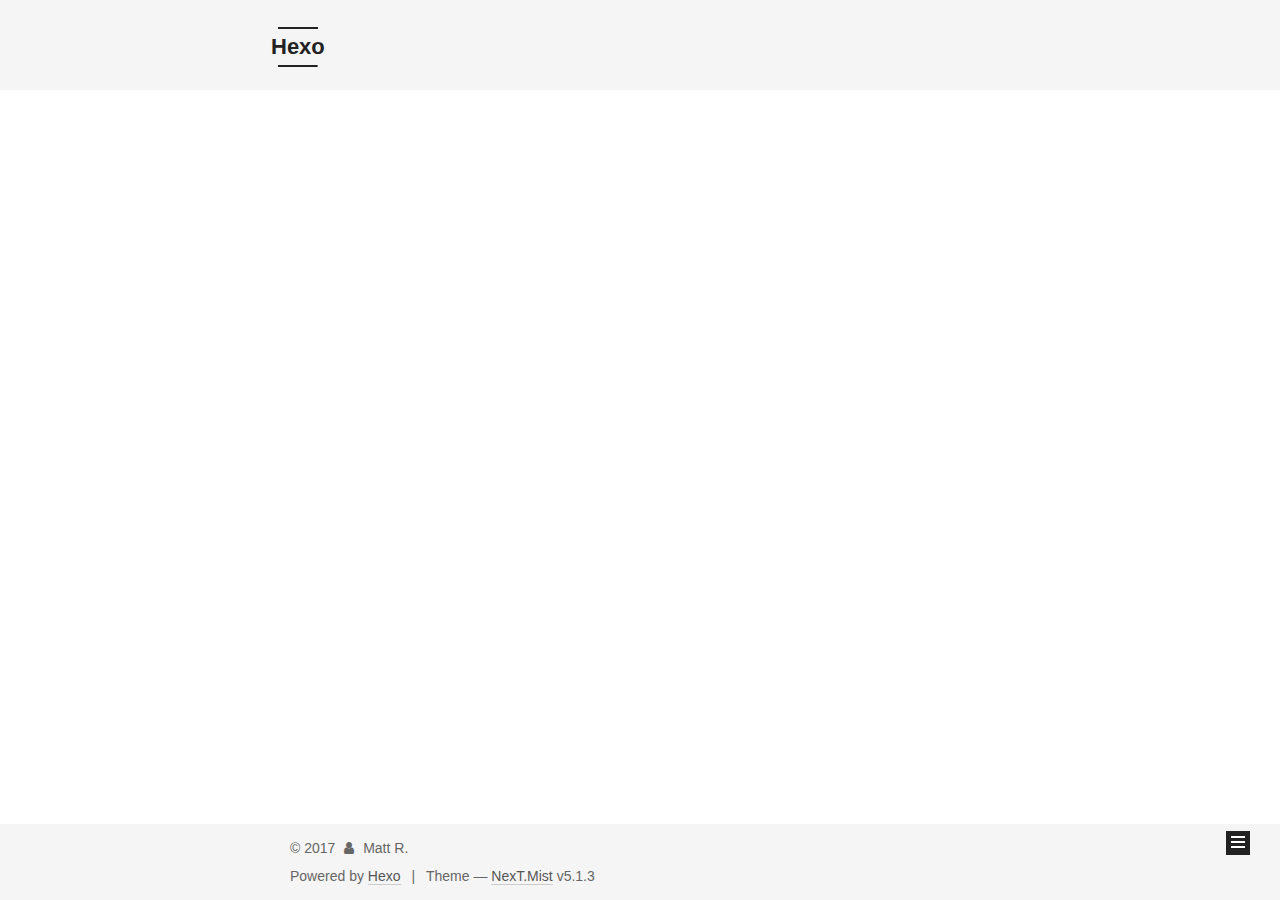
==== commit aa3fc422: "hexo deploy" ====
--- a/archives/index.html
+++ b/archives/index.html
@@ -5,7 +5,7 @@
   
 
 
-<html class="theme-next mist use-motion" lang="">
+<html class="theme-next mist use-motion" lang="en">
 <head>
   <meta charset="UTF-8"/>
 <meta http-equiv="X-UA-Compatible" content="IE=edge" />
@@ -81,8 +81,9 @@
 
 <meta property="og:type" content="website">
 <meta property="og:title" content="Hexo">
-<meta property="og:url" content="http://yoursite.com/archives/index.html">
+<meta property="og:url" content="http://im.u3ur.cc/archives/index.html">
 <meta property="og:site_name" content="Hexo">
+<meta property="og:locale" content="en">
 <meta name="twitter:card" content="summary">
 <meta name="twitter:title" content="Hexo">
 
@@ -114,13 +115,13 @@
 
 
 
-  <link rel="canonical" href="http://yoursite.com/archives/"/>
-
-
-
-
-
-  <title>Archiv | Hexo</title>
+  <link rel="canonical" href="http://im.u3ur.cc/archives/"/>
+
+
+
+
+
+  <title>Archive | Hexo</title>
   
 
 
@@ -132,7 +133,7 @@
 
 </head>
 
-<body itemscope itemtype="http://schema.org/WebPage" lang="">
+<body itemscope itemtype="http://schema.org/WebPage" lang="en">
 
   
   
@@ -180,17 +181,47 @@
             
               <i class="menu-item-icon fa fa-fw fa-home"></i> <br />
             
-            Startseite
+            Home
           </a>
         </li>
       
         
+        <li class="menu-item menu-item-about">
+          <a href="/about/" rel="section">
+            
+              <i class="menu-item-icon fa fa-fw fa-user"></i> <br />
+            
+            About
+          </a>
+        </li>
+      
+        
+        <li class="menu-item menu-item-tags">
+          <a href="/tags/" rel="section">
+            
+              <i class="menu-item-icon fa fa-fw fa-tags"></i> <br />
+            
+            Tags
+          </a>
+        </li>
+      
+        
+        <li class="menu-item menu-item-categories">
+          <a href="/categories/" rel="section">
+            
+              <i class="menu-item-icon fa fa-fw fa-th"></i> <br />
+            
+            Categories
+          </a>
+        </li>
+      
+        
         <li class="menu-item menu-item-archives">
           <a href="/archives/" rel="section">
             
               <i class="menu-item-icon fa fa-fw fa-archive"></i> <br />
             
-            Archiv
+            Archives
           </a>
         </li>
       
@@ -226,7 +257,7 @@
         
           
         
-        Öhm..! Ein Artikel. Bleib dran.
+        Um..! 1 post. Keep on posting.
       </span>
 
       
@@ -313,7 +344,7 @@
         <div class="site-overview">
           <div class="site-author motion-element" itemprop="author" itemscope itemtype="http://schema.org/Person">
             
-              <p class="site-author-name" itemprop="name">John Doe</p>
+              <p class="site-author-name" itemprop="name">Matt R.</p>
               <p class="site-description motion-element" itemprop="description"></p>
           </div>
 
@@ -325,7 +356,7 @@
                 <a href="/archives/">
               
                   <span class="site-state-item-count">1</span>
-                  <span class="site-state-item-name">Artikel</span>
+                  <span class="site-state-item-name">posts</span>
                 </a>
               </div>
             
@@ -371,13 +402,13 @@
   <span class="with-love">
     <i class="fa fa-user"></i>
   </span>
-  <span class="author" itemprop="copyrightHolder">John Doe</span>
+  <span class="author" itemprop="copyrightHolder">Matt R.</span>
 
   
 </div>
 
 
-  <div class="powered-by">Erstellt mit  <a class="theme-link" target="_blank" href="https://hexo.io">Hexo</a></div>
+  <div class="powered-by">Powered by <a class="theme-link" target="_blank" href="https://hexo.io">Hexo</a></div>
 
 
 
--- a/css/main.css
+++ b/css/main.css
@@ -1822,7 +1822,7 @@
   width: 4px;
   height: 4px;
   border-radius: 50%;
-  background: #6f63bd;
+  background: #6fffe0;
 }
 .links-of-blogroll {
   font-size: 13px;
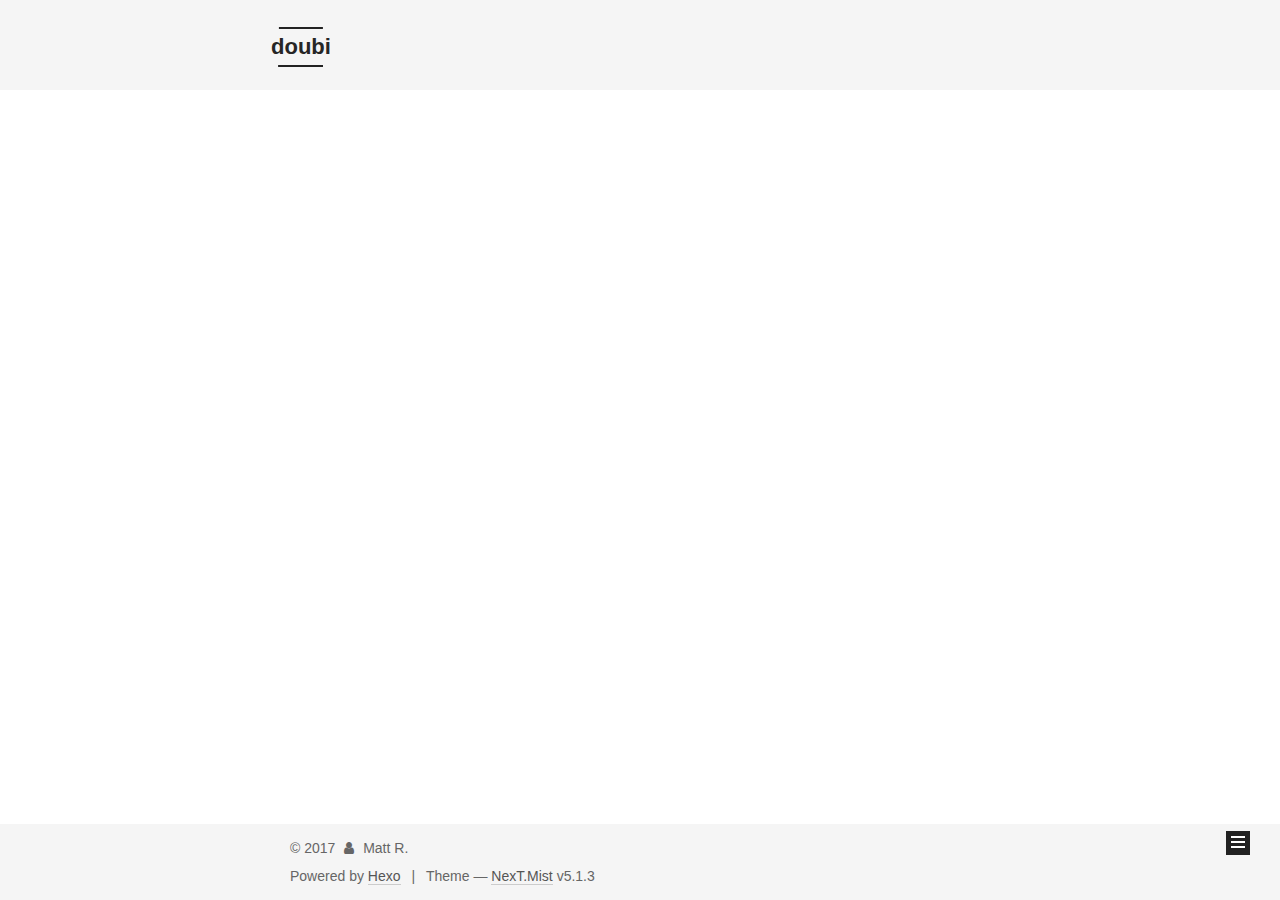
==== commit 1afd024f: "hexo deploy" ====
--- a/archives/index.html
+++ b/archives/index.html
@@ -80,12 +80,12 @@
 
 
 <meta property="og:type" content="website">
-<meta property="og:title" content="Hexo">
+<meta property="og:title" content="doubi">
 <meta property="og:url" content="http://im.u3ur.cc/archives/index.html">
-<meta property="og:site_name" content="Hexo">
+<meta property="og:site_name" content="doubi">
 <meta property="og:locale" content="en">
 <meta name="twitter:card" content="summary">
-<meta name="twitter:title" content="Hexo">
+<meta name="twitter:title" content="doubi">
 
 
 
@@ -121,7 +121,7 @@
 
 
 
-  <title>Archive | Hexo</title>
+  <title>Archive | doubi</title>
   
 
 
@@ -151,12 +151,12 @@
     <div class="custom-logo-site-title">
       <a href="/"  class="brand" rel="start">
         <span class="logo-line-before"><i></i></span>
-        <span class="site-title">Hexo</span>
+        <span class="site-title">doubi</span>
         <span class="logo-line-after"><i></i></span>
       </a>
     </div>
       
-        <p class="site-subtitle"></p>
+        <p class="site-subtitle">生而无畏，战至终章</p>
       
   </div>
 
@@ -196,16 +196,6 @@
         </li>
       
         
-        <li class="menu-item menu-item-tags">
-          <a href="/tags/" rel="section">
-            
-              <i class="menu-item-icon fa fa-fw fa-tags"></i> <br />
-            
-            Tags
-          </a>
-        </li>
-      
-        
         <li class="menu-item menu-item-categories">
           <a href="/categories/" rel="section">
             
@@ -257,7 +247,7 @@
         
           
         
-        Um..! 1 post. Keep on posting.
+        Um..! 2 posts in total. Keep on posting.
       </span>
 
       
@@ -281,9 +271,9 @@
 
       <h2 class="post-title">
         
-            <a class="post-title-link" href="/2017/11/20/hello-world/" itemprop="url">
-              
-                <span itemprop="name">Hello World</span>
+            <a class="post-title-link" href="/2017/11/11/nPlayer-WebDAV-华硕RT-AC66U-B1-穿墙访问局域网内所有主机共享目录/" itemprop="url">
+              
+                <span itemprop="name">nPlayer + WebDAV + 华硕RT-AC66U B1 + 穿墙访问局域网内所有主机共享目录</span>
               
             </a>
         
@@ -291,9 +281,46 @@
 
       <div class="post-meta">
         <time class="post-time" itemprop="dateCreated"
-              datetime="2017-11-20T13:45:02+08:00"
-              content="2017-11-20" >
-          11-20
+              datetime="2017-11-11T21:22:15+08:00"
+              content="2017-11-11" >
+          11-11
+        </time>
+      </div>
+
+    </header>
+  </article>
+
+
+
+      
+
+        
+        
+        
+
+        
+        
+
+        
+
+  <article class="post post-type-normal" itemscope itemtype="http://schema.org/Article">
+    <header class="post-header">
+
+      <h2 class="post-title">
+        
+            <a class="post-title-link" href="/2017/11/11/OS-X共享，LINUX挂载/" itemprop="url">
+              
+                <span itemprop="name">OS X共享，LINUX挂载</span>
+              
+            </a>
+        
+      </h2>
+
+      <div class="post-meta">
+        <time class="post-time" itemprop="dateCreated"
+              datetime="2017-11-11T13:19:07+08:00"
+              content="2017-11-11" >
+          11-11
         </time>
       </div>
 
@@ -355,7 +382,7 @@
               
                 <a href="/archives/">
               
-                  <span class="site-state-item-count">1</span>
+                  <span class="site-state-item-count">2</span>
                   <span class="site-state-item-name">posts</span>
                 </a>
               </div>
@@ -363,6 +390,15 @@
 
             
 
+            
+              
+              
+              <div class="site-state-item site-state-tags">
+                
+                  <span class="site-state-item-count">1</span>
+                  <span class="site-state-item-name">tags</span>
+                
+              </div>
             
 
           </nav>
--- a/css/main.css
+++ b/css/main.css
@@ -1822,7 +1822,7 @@
   width: 4px;
   height: 4px;
   border-radius: 50%;
-  background: #6fffe0;
+  background: #26df39;
 }
 .links-of-blogroll {
   font-size: 13px;
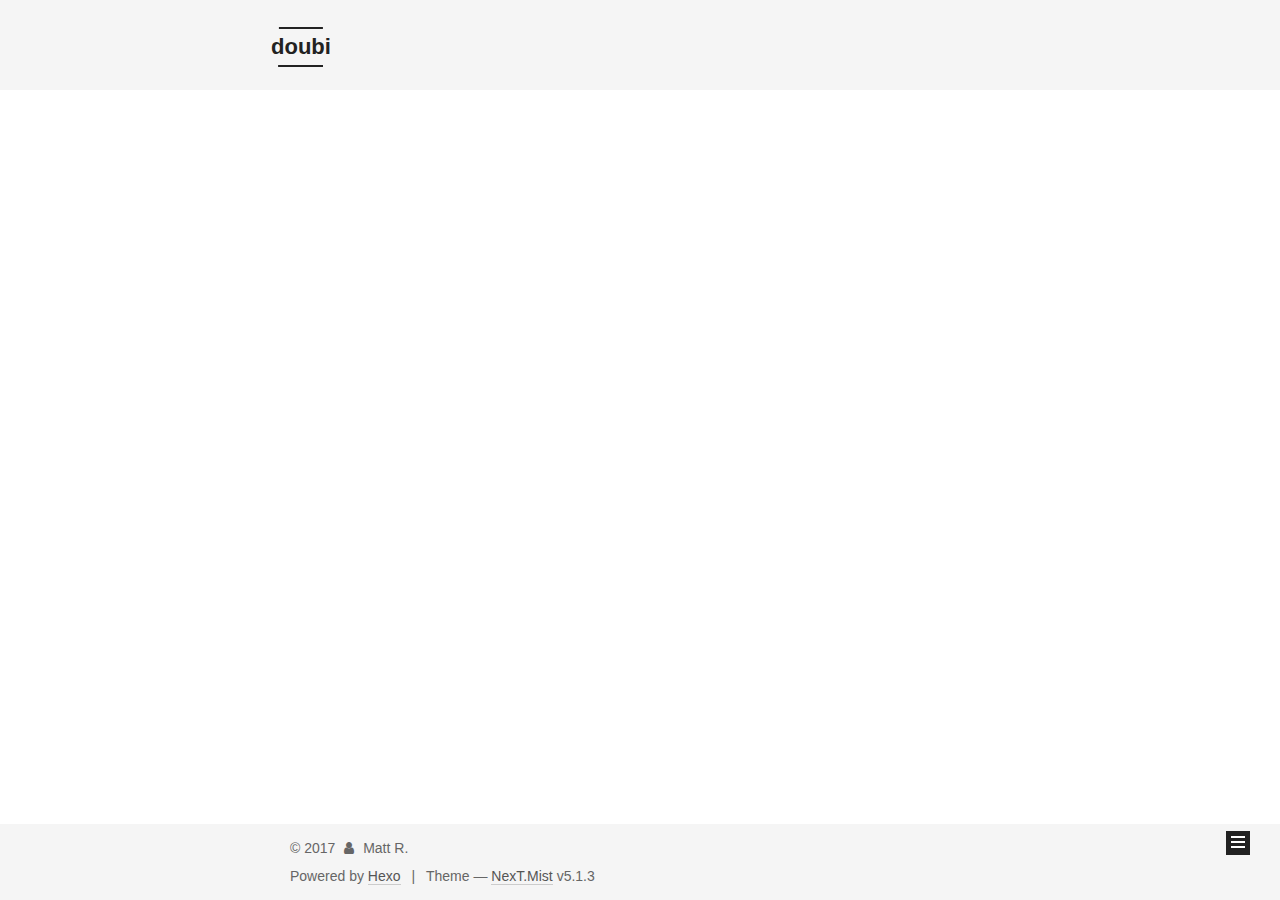
==== commit 625d4ec0: "hexo deploy" ====
--- a/archives/index.html
+++ b/archives/index.html
@@ -247,7 +247,7 @@
         
           
         
-        Um..! 2 posts in total. Keep on posting.
+        Um..! 3 posts in total. Keep on posting.
       </span>
 
       
@@ -261,6 +261,43 @@
           <div class="collection-title">
             <h1 class="archive-year" id="archive-year-2017">2017</h1>
           </div>
+        
+        
+
+        
+
+  <article class="post post-type-normal" itemscope itemtype="http://schema.org/Article">
+    <header class="post-header">
+
+      <h2 class="post-title">
+        
+            <a class="post-title-link" href="/2017/11/20/Github-博客建站/" itemprop="url">
+              
+                <span itemprop="name">Github 博客建站</span>
+              
+            </a>
+        
+      </h2>
+
+      <div class="post-meta">
+        <time class="post-time" itemprop="dateCreated"
+              datetime="2017-11-20T15:53:42+08:00"
+              content="2017-11-20" >
+          11-20
+        </time>
+      </div>
+
+    </header>
+  </article>
+
+
+
+      
+
+        
+        
+        
+
         
         
 
@@ -382,7 +419,7 @@
               
                 <a href="/archives/">
               
-                  <span class="site-state-item-count">2</span>
+                  <span class="site-state-item-count">3</span>
                   <span class="site-state-item-name">posts</span>
                 </a>
               </div>
--- a/css/main.css
+++ b/css/main.css
@@ -1822,7 +1822,7 @@
   width: 4px;
   height: 4px;
   border-radius: 50%;
-  background: #26df39;
+  background: #01a642;
 }
 .links-of-blogroll {
   font-size: 13px;
